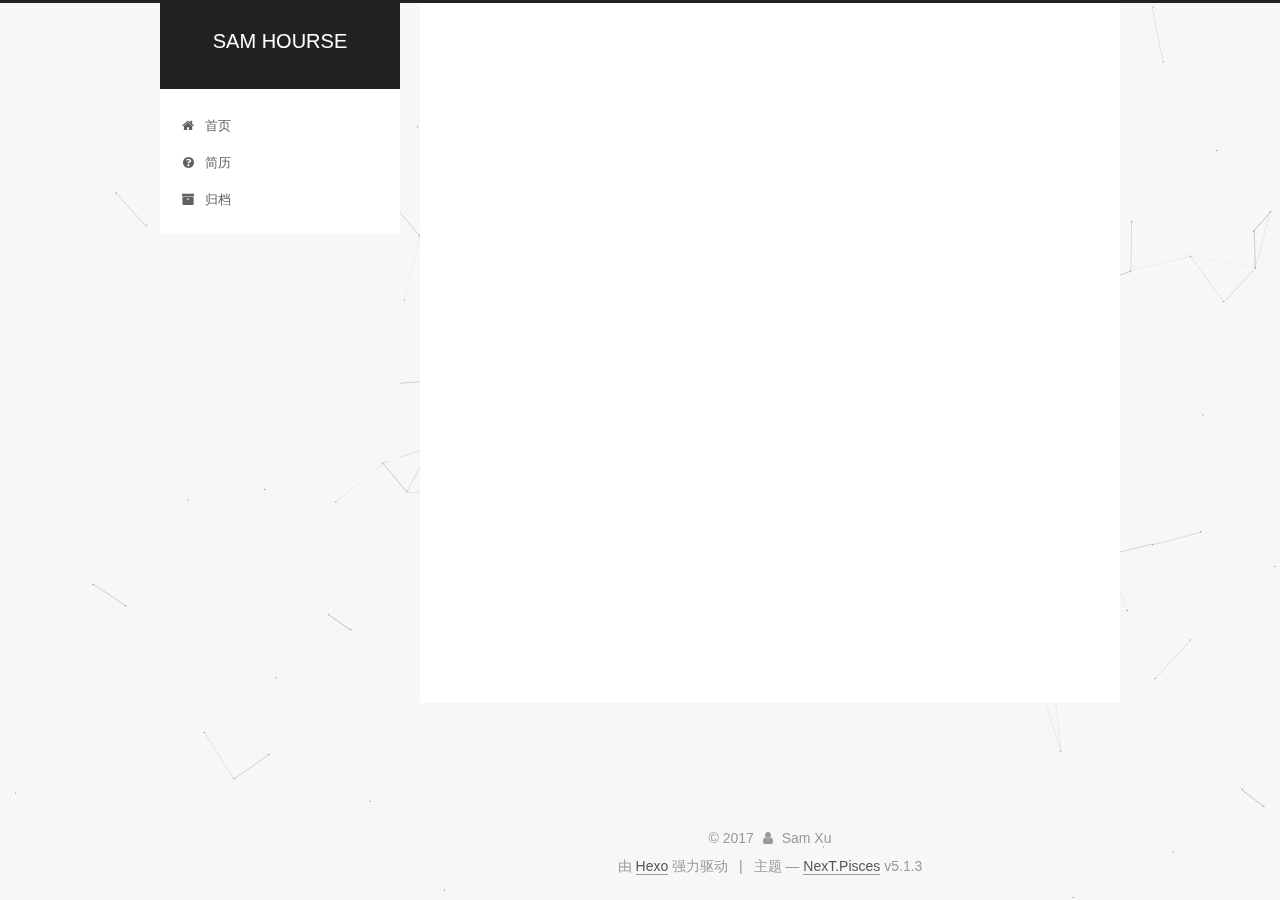
==== archives/2017/12/index.html @ 3ddb7c73 "blog" ====
<!DOCTYPE html>



  


<html class="theme-next pisces use-motion" lang="zh-Hans">
<head>
  <meta charset="UTF-8"/>
<meta http-equiv="X-UA-Compatible" content="IE=edge" />
<meta name="viewport" content="width=device-width, initial-scale=1, maximum-scale=1"/>
<meta name="theme-color" content="#222">









<meta http-equiv="Cache-Control" content="no-transform" />
<meta http-equiv="Cache-Control" content="no-siteapp" />
















  
  
  <link href="/lib/fancybox/source/jquery.fancybox.css?v=2.1.5" rel="stylesheet" type="text/css" />







<link href="/lib/font-awesome/css/font-awesome.min.css?v=4.6.2" rel="stylesheet" type="text/css" />

<link href="/css/main.css?v=5.1.3" rel="stylesheet" type="text/css" />


  <link rel="apple-touch-icon" sizes="180x180" href="/images/apple-touch-icon-next.png?v=5.1.3">


  <link rel="icon" type="image/png" sizes="32x32" href="/images/favicon-32x32-next.png?v=5.1.3">


  <link rel="icon" type="image/png" sizes="16x16" href="/images/favicon-16x16-next.png?v=5.1.3">


  <link rel="mask-icon" href="/images/logo.svg?v=5.1.3" color="#222">





  <meta name="keywords" content="Hexo, NexT" />










<meta property="og:type" content="website">
<meta property="og:title" content="SAM HOURSE">
<meta property="og:url" content="http://yoursite.com/archives/2017/12/index.html">
<meta property="og:site_name" content="SAM HOURSE">
<meta property="og:locale" content="zh-Hans">
<meta name="twitter:card" content="summary">
<meta name="twitter:title" content="SAM HOURSE">



<script type="text/javascript" id="hexo.configurations">
  var NexT = window.NexT || {};
  var CONFIG = {
    root: '/',
    scheme: 'Pisces',
    version: '5.1.3',
    sidebar: {"position":"left","display":"post","offset":12,"b2t":false,"scrollpercent":false,"onmobile":false},
    fancybox: true,
    tabs: true,
    motion: {"enable":true,"async":false,"transition":{"post_block":"fadeIn","post_header":"slideDownIn","post_body":"slideDownIn","coll_header":"slideLeftIn","sidebar":"slideUpIn"}},
    duoshuo: {
      userId: '0',
      author: '博主'
    },
    algolia: {
      applicationID: '',
      apiKey: '',
      indexName: '',
      hits: {"per_page":10},
      labels: {"input_placeholder":"Search for Posts","hits_empty":"We didn't find any results for the search: ${query}","hits_stats":"${hits} results found in ${time} ms"}
    }
  };
</script>



  <link rel="canonical" href="http://yoursite.com/archives/2017/12/"/>





  <title>归档 | SAM HOURSE</title>
  








</head>

<body itemscope itemtype="http://schema.org/WebPage" lang="zh-Hans">

  
  
    
  

  <div class="container sidebar-position-left page-archive">
    <div class="headband"></div>

    <header id="header" class="header" itemscope itemtype="http://schema.org/WPHeader">
      <div class="header-inner"><div class="site-brand-wrapper">
  <div class="site-meta ">
    

    <div class="custom-logo-site-title">
      <a href="/"  class="brand" rel="start">
        <span class="logo-line-before"><i></i></span>
        <span class="site-title">SAM HOURSE</span>
        <span class="logo-line-after"><i></i></span>
      </a>
    </div>
      
        <p class="site-subtitle"></p>
      
  </div>

  <div class="site-nav-toggle">
    <button>
      <span class="btn-bar"></span>
      <span class="btn-bar"></span>
      <span class="btn-bar"></span>
    </button>
  </div>
</div>

<nav class="site-nav">
  

  
    <ul id="menu" class="menu">
      
        
        <li class="menu-item menu-item-home">
          <a href="/" rel="section">
            
              <i class="menu-item-icon fa fa-fw fa-home"></i> <br />
            
            首页
          </a>
        </li>
      
        
        <li class="menu-item menu-item-简历">
          <a href="https://xutaogit.github.io/resume/" rel="section">
            
              <i class="menu-item-icon fa fa-fw fa-question-circle"></i> <br />
            
            简历
          </a>
        </li>
      
        
        <li class="menu-item menu-item-archives">
          <a href="/archives/" rel="section">
            
              <i class="menu-item-icon fa fa-fw fa-archive"></i> <br />
            
            归档
          </a>
        </li>
      

      
    </ul>
  

  
</nav>



 </div>
    </header>

    <main id="main" class="main">
      <div class="main-inner">
        <div class="content-wrap">
          <div id="content" class="content">
            

  
  
  
  <div class="post-block archive">
    <div id="posts" class="posts-collapse">
      <span class="archive-move-on"></span>

      <span class="archive-page-counter">
        
        
        
          
        
        嗯..! 目前共计 2 篇日志。 继续努力。
      </span>

      

        
        
        

        
          
          <div class="collection-title">
            <h1 class="archive-year" id="archive-year-2017">2017</h1>
          </div>
        
        

        

  <article class="post post-type-normal" itemscope itemtype="http://schema.org/Article">
    <header class="post-header">

      <h2 class="post-title">
        
            <a class="post-title-link" href="/2017/12/03/FirstNight/" itemprop="url">
              
                <span itemprop="name">未命名</span>
              
            </a>
        
      </h2>

      <div class="post-meta">
        <time class="post-time" itemprop="dateCreated"
              datetime="2017-12-03T13:59:06+08:00"
              content="2017-12-03" >
          12-03
        </time>
      </div>

    </header>
  </article>



      

        
        
        

        
        

        

  <article class="post post-type-normal" itemscope itemtype="http://schema.org/Article">
    <header class="post-header">

      <h2 class="post-title">
        
            <a class="post-title-link" href="/2017/12/03/hello-world/" itemprop="url">
              
                <span itemprop="name">Hello World</span>
              
            </a>
        
      </h2>

      <div class="post-meta">
        <time class="post-time" itemprop="dateCreated"
              datetime="2017-12-03T13:05:20+08:00"
              content="2017-12-03" >
          12-03
        </time>
      </div>

    </header>
  </article>



      

    </div>
  </div>
  
  
  

  



          </div>
          


          

        </div>
        
          
  
  <div class="sidebar-toggle">
    <div class="sidebar-toggle-line-wrap">
      <span class="sidebar-toggle-line sidebar-toggle-line-first"></span>
      <span class="sidebar-toggle-line sidebar-toggle-line-middle"></span>
      <span class="sidebar-toggle-line sidebar-toggle-line-last"></span>
    </div>
  </div>

  <aside id="sidebar" class="sidebar">
    
    <div class="sidebar-inner">

      

      

      <section class="site-overview-wrap sidebar-panel sidebar-panel-active">
        <div class="site-overview">
          <div class="site-author motion-element" itemprop="author" itemscope itemtype="http://schema.org/Person">
            
              <img class="site-author-image" itemprop="image"
                src="https://avatars2.githubusercontent.com/u/6788979?s=460&v=4"
                alt="Sam Xu" />
            
              <p class="site-author-name" itemprop="name">Sam Xu</p>
              <p class="site-description motion-element" itemprop="description"></p>
          </div>

          <nav class="site-state motion-element">

            
              <div class="site-state-item site-state-posts">
              
                <a href="/archives/">
              
                  <span class="site-state-item-count">2</span>
                  <span class="site-state-item-name">日志</span>
                </a>
              </div>
            

            

            

          </nav>

          

          <div class="links-of-author motion-element">
            
              
                <span class="links-of-author-item">
                  <a href="https://www.zhihu.com/people/samxt/activities" target="_blank" title="zhihu">
                    
                      <i class="fa fa-fw fa-globe"></i>zhihu</a>
                </span>
              
                <span class="links-of-author-item">
                  <a href="https://github.com/xutaogit" target="_blank" title="GitHub">
                    
                      <i class="fa fa-fw fa-github"></i>GitHub</a>
                </span>
              
            
          </div>

          
          

          
          

          

        </div>
      </section>

      

      

    </div>
  </aside>


        
      </div>
    </main>

    <footer id="footer" class="footer">
      <div class="footer-inner">
        <div class="copyright">&copy; <span itemprop="copyrightYear">2017</span>
  <span class="with-love">
    <i class="fa fa-user"></i>
  </span>
  <span class="author" itemprop="copyrightHolder">Sam Xu</span>

  
</div>


  <div class="powered-by">由 <a class="theme-link" target="_blank" href="https://hexo.io">Hexo</a> 强力驱动</div>



  <span class="post-meta-divider">|</span>



  <div class="theme-info">主题 &mdash; <a class="theme-link" target="_blank" href="https://github.com/iissnan/hexo-theme-next">NexT.Pisces</a> v5.1.3</div>




        







        
      </div>
    </footer>

    
      <div class="back-to-top">
        <i class="fa fa-arrow-up"></i>
        
      </div>
    

    

  </div>

  

<script type="text/javascript">
  if (Object.prototype.toString.call(window.Promise) !== '[object Function]') {
    window.Promise = null;
  }
</script>









  


  











  
  
    <script type="text/javascript" src="/lib/jquery/index.js?v=2.1.3"></script>
  

  
  
    <script type="text/javascript" src="/lib/fastclick/lib/fastclick.min.js?v=1.0.6"></script>
  

  
  
    <script type="text/javascript" src="/lib/jquery_lazyload/jquery.lazyload.js?v=1.9.7"></script>
  

  
  
    <script type="text/javascript" src="/lib/velocity/velocity.min.js?v=1.2.1"></script>
  

  
  
    <script type="text/javascript" src="/lib/velocity/velocity.ui.min.js?v=1.2.1"></script>
  

  
  
    <script type="text/javascript" src="/lib/fancybox/source/jquery.fancybox.pack.js?v=2.1.5"></script>
  

  
  
    <script type="text/javascript" src="/lib/canvas-nest/canvas-nest.min.js"></script>
  


  


  <script type="text/javascript" src="/js/src/utils.js?v=5.1.3"></script>

  <script type="text/javascript" src="/js/src/motion.js?v=5.1.3"></script>



  
  


  <script type="text/javascript" src="/js/src/affix.js?v=5.1.3"></script>

  <script type="text/javascript" src="/js/src/schemes/pisces.js?v=5.1.3"></script>



  

  


  <script type="text/javascript" src="/js/src/bootstrap.js?v=5.1.3"></script>



  


  




	





  





  












  





  

  

  

  
  

  

  

  

</body>
</html>
---- css/main.css ----
/* normalize.css v3.0.2 | MIT License | git.io/normalize */
html {
  font-family: sans-serif; /* 1 */
  -ms-text-size-adjust: 100%; /* 2 */
  -webkit-text-size-adjust: 100%; /* 2 */
}
body {
  margin: 0;
}
article,
aside,
details,
figcaption,
figure,
footer,
header,
hgroup,
main,
menu,
nav,
section,
summary {
  display: block;
}
audio,
canvas,
progress,
video {
  display: inline-block; /* 1 */
  vertical-align: baseline; /* 2 */
}
audio:not([controls]) {
  display: none;
  height: 0;
}
[hidden],
template {
  display: none;
}
a {
  background-color: transparent;
}
a:active,
a:hover {
  outline: 0;
}
abbr[title] {
  border-bottom: 1px dotted;
}
b,
strong {
  font-weight: bold;
}
dfn {
  font-style: italic;
}
h1 {
  font-size: 2em;
  margin: 0.67em 0;
}
mark {
  background: #ff0;
  color: #000;
}
small {
  font-size: 80%;
}
sub,
sup {
  font-size: 75%;
  line-height: 0;
  position: relative;
  vertical-align: baseline;
}
sup {
  top: -0.5em;
}
sub {
  bottom: -0.25em;
}
img {
  border: 0;
}
svg:not(:root) {
  overflow: hidden;
}
figure {
  margin: 1em 40px;
}
hr {
  -moz-box-sizing: content-box;
  box-sizing: content-box;
  height: 0;
}
pre {
  overflow: auto;
}
code,
kbd,
pre,
samp {
  font-family: monospace, monospace;
  font-size: 1em;
}
button,
input,
optgroup,
select,
textarea {
  color: inherit; /* 1 */
  font: inherit; /* 2 */
  margin: 0; /* 3 */
}
button {
  overflow: visible;
}
button,
select {
  text-transform: none;
}
button,
html input[type="button"],
input[type="reset"],
input[type="submit"] {
  -webkit-appearance: button; /* 2 */
  cursor: pointer; /* 3 */
}
button[disabled],
html input[disabled] {
  cursor: default;
}
button::-moz-focus-inner,
input::-moz-focus-inner {
  border: 0;
  padding: 0;
}
input {
  line-height: normal;
}
input[type="checkbox"],
input[type="radio"] {
  box-sizing: border-box; /* 1 */
  padding: 0; /* 2 */
}
input[type="number"]::-webkit-inner-spin-button,
input[type="number"]::-webkit-outer-spin-button {
  height: auto;
}
input[type="search"] {
  -webkit-appearance: textfield; /* 1 */
  -moz-box-sizing: content-box;
  -webkit-box-sizing: content-box; /* 2 */
  box-sizing: content-box;
}
input[type="search"]::-webkit-search-cancel-button,
input[type="search"]::-webkit-search-decoration {
  -webkit-appearance: none;
}
fieldset {
  border: 1px solid #c0c0c0;
  margin: 0 2px;
  padding: 0.35em 0.625em 0.75em;
}
legend {
  border: 0; /* 1 */
  padding: 0; /* 2 */
}
textarea {
  overflow: auto;
}
optgroup {
  font-weight: bold;
}
table {
  border-collapse: collapse;
  border-spacing: 0;
}
td,
th {
  padding: 0;
}
::selection {
  background: #262a30;
  color: #fff;
}
body {
  position: relative;
  font-family: 'Lato', "PingFang SC", "Microsoft YaHei", sans-serif;
  font-size: 14px;
  line-height: 2;
  color: #555;
  background: #f5f7f9;
}
@media (max-width: 767px) {
  body {
    padding-right: 0 !important;
  }
}
@media (min-width: 768px) and (max-width: 991px) {
  body {
    padding-right: 0 !important;
  }
}
@media (min-width: 1600px) {
  body {
    font-size: 16px;
  }
}
h1,
h2,
h3,
h4,
h5,
h6 {
  margin: 0;
  padding: 0;
  font-weight: bold;
  line-height: 1.5;
  font-family: 'Lato', "PingFang SC", "Microsoft YaHei", sans-serif;
}
h2,
h3,
h4,
h5,
h6 {
  margin: 20px 0 15px;
}
h1 {
  font-size: 22px;
}
@media (max-width: 767px) {
  h1 {
    font-size: 18px;
  }
}
h2 {
  font-size: 20px;
}
@media (max-width: 767px) {
  h2 {
    font-size: 16px;
  }
}
h3 {
  font-size: 18px;
}
@media (max-width: 767px) {
  h3 {
    font-size: 14px;
  }
}
h4 {
  font-size: 16px;
}
@media (max-width: 767px) {
  h4 {
    font-size: 12px;
  }
}
h5 {
  font-size: 14px;
}
@media (max-width: 767px) {
  h5 {
    font-size: 10px;
  }
}
h6 {
  font-size: 12px;
}
@media (max-width: 767px) {
  h6 {
    font-size: 8px;
  }
}
p {
  margin: 0 0 20px 0;
}
a {
  color: #555;
  text-decoration: none;
  outline: none;
  border-bottom: 1px solid #999;
  word-wrap: break-word;
}
a:hover {
  color: #222;
  border-bottom-color: #222;
}
blockquote {
  margin: 0;
  padding: 0;
}
img {
  display: block;
  margin: auto;
  max-width: 100%;
  height: auto;
}
hr {
  margin: 40px 0;
  height: 3px;
  border: none;
  background-color: #ddd;
  background-image: repeating-linear-gradient(-45deg, #fff, #fff 4px, transparent 4px, transparent 8px);
}
blockquote {
  padding: 0 15px;
  color: #666;
  border-left: 4px solid #ddd;
}
blockquote cite::before {
  content: "-";
  padding: 0 5px;
}
dt {
  font-weight: 700;
}
dd {
  margin: 0;
  padding: 0;
}
kbd {
  border: 1px solid #ccc;
  border-radius: 0.2em;
  box-shadow: 0.1em 0.1em 0.2em rgba(0,0,0,0.1);
  background-color: #f9f9f9;
  font-family: inherit;
  background-image: -webkit-linear-gradient(top, #eee, #fff, #eee);
  padding: 0.1em 0.3em;
  white-space: nowrap;
}
.text-left {
  text-align: left;
}
.text-center {
  text-align: center;
}
.text-right {
  text-align: right;
}
.text-justify {
  text-align: justify;
}
.text-nowrap {
  white-space: nowrap;
}
.text-lowercase {
  text-transform: lowercase;
}
.text-uppercase {
  text-transform: uppercase;
}
.text-capitalize {
  text-transform: capitalize;
}
.center-block {
  display: block;
  margin-left: auto;
  margin-right: auto;
}
.clearfix:before,
.clearfix:after {
  content: " ";
  display: table;
}
.clearfix:after {
  clear: both;
}
.pullquote {
  width: 45%;
}
.pullquote.left {
  float: left;
  margin-left: 5px;
  margin-right: 10px;
}
.pullquote.right {
  float: right;
  margin-left: 10px;
  margin-right: 5px;
}
.affix.affix.affix {
  position: fixed;
}
.translation {
  margin-top: -20px;
  font-size: 14px;
  color: #999;
}
.scrollbar-measure {
  width: 100px;
  height: 100px;
  overflow: scroll;
  position: absolute;
  top: -9999px;
}
.use-motion .motion-element {
  opacity: 0;
}
table {
  margin: 20px 0;
  width: 100%;
  border-collapse: collapse;
  border-spacing: 0;
  border: 1px solid #ddd;
  font-size: 14px;
  table-layout: fixed;
  word-wrap: break-all;
}
table>tbody>tr:nth-of-type(odd) {
  background-color: #f9f9f9;
}
table>tbody>tr:hover {
  background-color: #f5f5f5;
}
caption,
th,
td {
  padding: 8px;
  text-align: left;
  vertical-align: middle;
  font-weight: normal;
}
th,
td {
  border-bottom: 3px solid #ddd;
  border-right: 1px solid #eee;
}
th {
  padding-bottom: 10px;
  font-weight: 700;
}
td {
  border-bottom-width: 1px;
}
html,
body {
  height: 100%;
}
.container {
  position: relative;
  min-height: 100%;
}
.header-inner {
  margin: 0 auto;
  padding: 100px 0 70px;
  width: 700px;
}
@media (min-width: 1600px) {
  .container .header-inner {
    width: 900px;
  }
}
.main {
  padding-bottom: 150px;
}
.main-inner {
  margin: 0 auto;
  width: 700px;
}
@media (min-width: 1600px) {
  .container .main-inner {
    width: 900px;
  }
}
.footer {
  position: absolute;
  left: 0;
  bottom: 0;
  width: 100%;
  min-height: 50px;
}
.footer-inner {
  box-sizing: border-box;
  margin: 20px auto;
  width: 700px;
}
@media (min-width: 1600px) {
  .container .footer-inner {
    width: 900px;
  }
}
pre,
.highlight {
  overflow: auto;
  margin: 20px 0;
  padding: 0;
  font-size: 13px;
  color: #4d4d4c;
  background: #f7f7f7;
  line-height: 1.6;
}
pre,
code {
  font-family: consolas, Menlo, "PingFang SC", "Microsoft YaHei", monospace;
}
code {
  padding: 2px 4px;
  word-wrap: break-word;
  color: #555;
  background: #eee;
  border-radius: 3px;
  font-size: 13px;
}
pre {
  padding: 10px;
}
pre code {
  padding: 0;
  color: #4d4d4c;
  background: none;
  text-shadow: none;
}
.highlight {
  border-radius: 1px;
}
.highlight pre {
  border: none;
  margin: 0;
  padding: 10px 0;
}
.highlight table {
  margin: 0;
  width: auto;
  border: none;
}
.highlight td {
  border: none;
  padding: 0;
}
.highlight figcaption {
  font-size: 1em;
  color: #4d4d4c;
  line-height: 1em;
  margin-bottom: 1em;
}
.highlight figcaption:before,
.highlight figcaption:after {
  content: " ";
  display: table;
}
.highlight figcaption:after {
  clear: both;
}
.highlight figcaption a {
  float: right;
  color: #4d4d4c;
}
.highlight figcaption a:hover {
  border-bottom-color: #4d4d4c;
}
.highlight .gutter pre {
  padding-left: 10px;
  padding-right: 10px;
  color: #869194;
  text-align: right;
  background-color: #eff2f3;
}
.highlight .code pre {
  width: 100%;
  padding-left: 10px;
  padding-right: 10px;
  background-color: #f7f7f7;
}
.highlight .line {
  height: 20px;
}
.gutter {
  -webkit-user-select: none;
  -moz-user-select: none;
  -ms-user-select: none;
  user-select: none;
}
.gist table {
  width: auto;
}
.gist table td {
  border: none;
}
pre .deletion {
  background: #fdd;
}
pre .addition {
  background: #dfd;
}
pre .meta {
  color: #8959a8;
}
pre .comment {
  color: #8e908c;
}
pre .variable,
pre .attribute,
pre .tag,
pre .regexp,
pre .ruby .constant,
pre .xml .tag .title,
pre .xml .pi,
pre .xml .doctype,
pre .html .doctype,
pre .css .id,
pre .css .class,
pre .css .pseudo {
  color: #c82829;
}
pre .number,
pre .preprocessor,
pre .built_in,
pre .literal,
pre .params,
pre .constant,
pre .command {
  color: #f5871f;
}
pre .ruby .class .title,
pre .css .rules .attribute,
pre .string,
pre .value,
pre .inheritance,
pre .header,
pre .ruby .symbol,
pre .xml .cdata,
pre .special,
pre .number,
pre .formula {
  color: #718c00;
}
pre .title,
pre .css .hexcolor {
  color: #3e999f;
}
pre .function,
pre .python .decorator,
pre .python .title,
pre .ruby .function .title,
pre .ruby .title .keyword,
pre .perl .sub,
pre .javascript .title,
pre .coffeescript .title {
  color: #4271ae;
}
pre .keyword,
pre .javascript .function {
  color: #8959a8;
}
.full-image.full-image.full-image {
  border: none;
  max-width: 100%;
  width: auto;
  margin: 20px auto;
}
@media (min-width: 992px) {
  .full-image.full-image.full-image {
    max-width: none;
    width: 118%;
    margin: 0 -9%;
  }
}
.blockquote-center,
.page-home .post-type-quote blockquote,
.page-post-detail .post-type-quote blockquote {
  position: relative;
  margin: 40px 0;
  padding: 0;
  border-left: none;
  text-align: center;
}
.blockquote-center::before,
.page-home .post-type-quote blockquote::before,
.page-post-detail .post-type-quote blockquote::before,
.blockquote-center::after,
.page-home .post-type-quote blockquote::after,
.page-post-detail .post-type-quote blockquote::after {
  position: absolute;
  content: ' ';
  display: block;
  width: 100%;
  height: 24px;
  opacity: 0.2;
  background-repeat: no-repeat;
  background-position: 0 -6px;
  background-size: 22px 22px;
}
.blockquote-center::before,
.page-home .post-type-quote blockquote::before,
.page-post-detail .post-type-quote blockquote::before {
  top: -20px;
  background-image: url("../images/quote-l.svg");
  border-top: 1px solid #ccc;
}
.blockquote-center::after,
.page-home .post-type-quote blockquote::after,
.page-post-detail .post-type-quote blockquote::after {
  bottom: -20px;
  background-image: url("../images/quote-r.svg");
  border-bottom: 1px solid #ccc;
  background-position: 100% 8px;
}
.blockquote-center p,
.page-home .post-type-quote blockquote p,
.page-post-detail .post-type-quote blockquote p,
.blockquote-center div,
.page-home .post-type-quote blockquote div,
.page-post-detail .post-type-quote blockquote div {
  text-align: center;
}
.post .post-body .group-picture img {
  box-sizing: border-box;
  padding: 0 3px;
  border: none;
}
.post .group-picture-row {
  overflow: hidden;
  margin-top: 6px;
}
.post .group-picture-row:first-child {
  margin-top: 0;
}
.post .group-picture-column {
  float: left;
}
.page-post-detail .post-body .group-picture-column {
  float: none;
  margin-top: 10px;
  width: auto !important;
}
.page-post-detail .post-body .group-picture-column img {
  margin: 0 auto;
}
.page-archive .group-picture-container {
  overflow: hidden;
}
.page-archive .group-picture-row {
  float: left;
}
.page-archive .group-picture-row:first-child {
  margin-top: 6px;
}
.page-archive .group-picture-column {
  max-width: 150px;
  max-height: 150px;
}
.post-body .note {
  position: relative;
  padding: 15px;
  margin-bottom: 20px;
  border: 1px solid #eee;
  border-left-width: 5px;
  border-radius: 3px;
}
.post-body .note h2,
.post-body .note h3,
.post-body .note h4,
.post-body .note h5,
.post-body .note h6 {
  margin-top: 0;
  margin-bottom: 0;
  border-bottom: initial;
  padding-top: 0 !important;
}
.post-body .note p:first-child,
.post-body .note ul:first-child,
.post-body .note ol:first-child,
.post-body .note table:first-child,
.post-body .note pre:first-child,
.post-body .note blockquote:first-child {
  margin-top: 0;
}
.post-body .note p:last-child,
.post-body .note ul:last-child,
.post-body .note ol:last-child,
.post-body .note table:last-child,
.post-body .note pre:last-child,
.post-body .note blockquote:last-child {
  margin-bottom: 0;
}
.post-body .note.default {
  border-left-color: #777;
}
.post-body .note.default h2,
.post-body .note.default h3,
.post-body .note.default h4,
.post-body .note.default h5,
.post-body .note.default h6 {
  color: #777;
}
.post-body .note.primary {
  border-left-color: #6f42c1;
}
.post-body .note.primary h2,
.post-body .note.primary h3,
.post-body .note.primary h4,
.post-body .note.primary h5,
.post-body .note.primary h6 {
  color: #6f42c1;
}
.post-body .note.info {
  border-left-color: #428bca;
}
.post-body .note.info h2,
.post-body .note.info h3,
.post-body .note.info h4,
.post-body .note.info h5,
.post-body .note.info h6 {
  color: #428bca;
}
.post-body .note.success {
  border-left-color: #5cb85c;
}
.post-body .note.success h2,
.post-body .note.success h3,
.post-body .note.success h4,
.post-body .note.success h5,
.post-body .note.success h6 {
  color: #5cb85c;
}
.post-body .note.warning {
  border-left-color: #f0ad4e;
}
.post-body .note.warning h2,
.post-body .note.warning h3,
.post-body .note.warning h4,
.post-body .note.warning h5,
.post-body .note.warning h6 {
  color: #f0ad4e;
}
.post-body .note.danger {
  border-left-color: #d9534f;
}
.post-body .note.danger h2,
.post-body .note.danger h3,
.post-body .note.danger h4,
.post-body .note.danger h5,
.post-body .note.danger h6 {
  color: #d9534f;
}
.post-body .label {
  display: inline;
  padding: 0 2px;
  white-space: nowrap;
}
.post-body .label.default {
  background-color: #f0f0f0;
}
.post-body .label.primary {
  background-color: #efe6f7;
}
.post-body .label.info {
  background-color: #e5f2f8;
}
.post-body .label.success {
  background-color: #e7f4e9;
}
.post-body .label.warning {
  background-color: #fcf6e1;
}
.post-body .label.danger {
  background-color: #fae8eb;
}
.post-body .tabs {
  position: relative;
  display: block;
  margin-bottom: 20px;
  padding-top: 10px;
}
.post-body .tabs ul.nav-tabs {
  margin: 0;
  padding: 0;
  display: flex;
  margin-bottom: -1px;
}
@media (max-width: 413px) {
  .post-body .tabs ul.nav-tabs {
    display: block;
    margin-bottom: 5px;
  }
}
.post-body .tabs ul.nav-tabs li.tab {
  list-style-type: none !important;
  margin: 0 0.25em 0 0;
  border-top: 3px solid transparent;
  border-left: 1px solid transparent;
  border-right: 1px solid transparent;
}
@media (max-width: 413px) {
  .post-body .tabs ul.nav-tabs li.tab {
    margin: initial;
    border-top: 1px solid transparent;
    border-left: 3px solid transparent;
    border-right: 1px solid transparent;
    border-bottom: 1px solid transparent;
  }
}
.post-body .tabs ul.nav-tabs li.tab a {
  outline: 0;
  border-bottom: initial;
  display: block;
  line-height: 1.8em;
  padding: 0.25em 0.75em;
  transition-duration: 0.2s;
  transition-timing-function: ease-out;
  transition-delay: 0s;
}
.post-body .tabs ul.nav-tabs li.tab a i {
  width: 1.285714285714286em;
}
.post-body .tabs ul.nav-tabs li.tab.active {
  border-top: 3px solid #fc6423;
  border-left: 1px solid #ddd;
  border-right: 1px solid #ddd;
  background-color: #fff;
}
@media (max-width: 413px) {
  .post-body .tabs ul.nav-tabs li.tab.active {
    border-top: 1px solid #ddd;
    border-left: 3px solid #fc6423;
    border-right: 1px solid #ddd;
    border-bottom: 1px solid #ddd;
  }
}
.post-body .tabs ul.nav-tabs li.tab.active a {
  cursor: default;
  color: #555;
}
.post-body .tabs .tab-content {
  background-color: #fff;
}
.post-body .tabs .tab-content .tab-pane {
  border: 1px solid #ddd;
  padding: 20px 20px 0 20px;
}
.post-body .tabs .tab-content .tab-pane:not(.active) {
  display: none !important;
}
.post-body .tabs .tab-content .tab-pane.active {
  display: block !important;
}
.btn {
  display: inline-block;
  padding: 0 20px;
  font-size: 14px;
  color: #555;
  background: #fff;
  border: 2px solid #555;
  text-decoration: none;
  border-radius: 2px;
  transition-property: background-color;
  transition-duration: 0.2s;
  transition-timing-function: ease-in-out;
  transition-delay: 0s;
  line-height: 2;
}
.btn:hover {
  border-color: #222;
  color: #fff;
  background: #222;
}
.btn +.btn {
  margin: 0 0 8px 8px;
}
.btn .fa-fw {
  width: 1.285714285714286em;
  text-align: left;
}
.btn-bar {
  display: block;
  width: 22px;
  height: 2px;
  background: #555;
  border-radius: 1px;
}
.btn-bar+.btn-bar {
  margin-top: 4px;
}
.pagination {
  margin: 120px 0 40px;
  text-align: center;
  border-top: 1px solid #eee;
}
.page-number-basic,
.pagination .prev,
.pagination .next,
.pagination .page-number,
.pagination .space {
  display: inline-block;
  position: relative;
  top: -1px;
  margin: 0 10px;
  padding: 0 11px;
}
@media (max-width: 767px) {
  .page-number-basic,
  .pagination .prev,
  .pagination .next,
  .pagination .page-number,
  .pagination .space {
    margin: 0 5px;
  }
}
.pagination .prev,
.pagination .next,
.pagination .page-number {
  border-bottom: 0;
  border-top: 1px solid #eee;
  transition-property: border-color;
  transition-duration: 0.2s;
  transition-timing-function: ease-in-out;
  transition-delay: 0s;
}
.pagination .prev:hover,
.pagination .next:hover,
.pagination .page-number:hover {
  border-top-color: #222;
}
.pagination .space {
  padding: 0;
  margin: 0;
}
.pagination .prev {
  margin-left: 0;
}
.pagination .next {
  margin-right: 0;
}
.pagination .page-number.current {
  color: #fff;
  background: #ccc;
  border-top-color: #ccc;
}
@media (max-width: 767px) {
  .pagination {
    border-top: none;
  }
  .pagination .prev,
  .pagination .next,
  .pagination .page-number {
    margin-bottom: 10px;
    border-top: 0;
    border-bottom: 1px solid #eee;
    padding: 0 10px;
  }
  .pagination .prev:hover,
  .pagination .next:hover,
  .pagination .page-number:hover {
    border-bottom-color: #222;
  }
}
.comments {
  margin: 60px 20px 0;
}
.tag-cloud {
  text-align: center;
}
.tag-cloud a {
  display: inline-block;
  margin: 10px;
}
.back-to-top {
  box-sizing: border-box;
  position: fixed;
  bottom: -100px;
  right: 30px;
  z-index: 1050;
  padding: 0 6px;
  width: 24px;
  background: #222;
  font-size: 12px;
  opacity: 0.6;
  color: #fff;
  cursor: pointer;
  text-align: center;
  -webkit-transform: translateZ(0);
  transition-property: bottom;
  transition-duration: 0.2s;
  transition-timing-function: ease-in-out;
  transition-delay: 0s;
}
@media (min-width: 768px) and (max-width: 991px) {
  .back-to-top {
    display: none !important;
  }
}
@media (max-width: 767px) {
  .back-to-top {
    display: none !important;
  }
}
.back-to-top.back-to-top-on {
  bottom: 30px;
}
.header {
  background: transparent;
}
.header-inner {
  position: relative;
}
.headband {
  height: 3px;
  background: #222;
}
.site-meta {
  margin: 0;
  text-align: center;
}
@media (max-width: 767px) {
  .site-meta {
    text-align: center;
  }
}
.brand {
  position: relative;
  display: inline-block;
  padding: 0 40px;
  color: #fff;
  background: #222;
  border-bottom: none;
}
.brand:hover {
  color: #fff;
}
.logo {
  display: inline-block;
  margin-right: 5px;
  line-height: 36px;
  vertical-align: top;
}
.site-title {
  display: inline-block;
  vertical-align: top;
  line-height: 36px;
  font-size: 20px;
  font-weight: normal;
  font-family: 'Lato', "PingFang SC", "Microsoft YaHei", sans-serif;
}
.site-subtitle {
  margin-top: 10px;
  font-size: 13px;
  color: #ddd;
}
.use-motion .brand {
  opacity: 0;
}
.use-motion .logo,
.use-motion .site-title,
.use-motion .site-subtitle {
  opacity: 0;
  position: relative;
  top: -10px;
}
.site-nav-toggle {
  display: none;
  position: absolute;
  top: 10px;
  left: 10px;
}
@media (max-width: 767px) {
  .site-nav-toggle {
    display: block;
  }
}
.site-nav-toggle button {
  margin-top: 2px;
  padding: 9px 10px;
  background: transparent;
  border: none;
}
@media (max-width: 767px) {
  .site-nav {
    display: none;
    margin: 0 -10px;
    padding: 0 10px;
    clear: both;
    border-top: 1px solid #ddd;
  }
}
@media (min-width: 768px) and (max-width: 991px) {
  .site-nav {
    display: block !important;
  }
}
@media (min-width: 992px) {
  .site-nav {
    display: block !important;
  }
}
.menu {
  margin-top: 20px;
  padding-left: 0;
  text-align: center;
}
.menu .menu-item {
  display: inline-block;
  margin: 0 10px;
  list-style: none;
}
@media screen and (max-width: 767px) {
  .menu .menu-item {
    margin-top: 10px;
  }
}
.menu .menu-item a {
  display: block;
  font-size: 13px;
  line-height: inherit;
  border-bottom: 1px solid transparent;
  transition-property: border-color;
  transition-duration: 0.2s;
  transition-timing-function: ease-in-out;
  transition-delay: 0s;
}
.menu .menu-item a:hover,
.menu-item-active a {
  border-bottom-color: #222;
}
.menu .menu-item .fa {
  margin-right: 5px;
}
.use-motion .menu-item {
  opacity: 0;
}
.post-body {
  font-family: 'Lato', "PingFang SC", "Microsoft YaHei", sans-serif;
}
@media (max-width: 767px) {
  .post-body {
    word-break: break-word;
  }
}
.post-body .fancybox img {
  display: block !important;
  margin: 0 auto;
  cursor: pointer;
  cursor: zoom-in;
  cursor: -webkit-zoom-in;
}
.post-body .image-caption,
.post-body .figure .caption {
  margin: -20px auto 15px;
  text-align: center;
  font-size: 14px;
  color: #999;
  font-weight: bold;
  line-height: 1;
}
.post-sticky-flag {
  display: inline-block;
  font-size: 16px;
  -ms-transform: rotate(30deg);
  -webkit-transform: rotate(30deg);
  -moz-transform: rotate(30deg);
  -ms-transform: rotate(30deg);
  -o-transform: rotate(30deg);
  transform: rotate(30deg);
}
.use-motion .post-block,
.use-motion .pagination,
.use-motion .comments {
  opacity: 0;
}
.use-motion .post-header {
  opacity: 0;
}
.use-motion .post-body {
  opacity: 0;
}
.use-motion .collection-title {
  opacity: 0;
}
.posts-expand {
  padding-top: 40px;
}
@media (max-width: 767px) {
  .posts-expand {
    margin: 0 20px;
  }
  .post-body pre .gutter pre {
    padding-right: 10px;
  }
  .post-body .highlight {
    margin-left: 0px;
    margin-right: 0px;
    padding: 0;
  }
  .post-body .highlight .gutter pre {
    padding-right: 10px;
  }
}
@media (min-width: 992px) {
  .posts-expand .post-body {
    text-align: justify;
  }
}
.posts-expand .post-body h2,
.posts-expand .post-body h3,
.posts-expand .post-body h4,
.posts-expand .post-body h5,
.posts-expand .post-body h6 {
  padding-top: 10px;
}
.posts-expand .post-body h2 .header-anchor,
.posts-expand .post-body h3 .header-anchor,
.posts-expand .post-body h4 .header-anchor,
.posts-expand .post-body h5 .header-anchor,
.posts-expand .post-body h6 .header-anchor {
  float: right;
  margin-left: 10px;
  color: #ccc;
  border-bottom-style: none;
  visibility: hidden;
}
.posts-expand .post-body h2 .header-anchor:hover,
.posts-expand .post-body h3 .header-anchor:hover,
.posts-expand .post-body h4 .header-anchor:hover,
.posts-expand .post-body h5 .header-anchor:hover,
.posts-expand .post-body h6 .header-anchor:hover {
  color: inherit;
}
.posts-expand .post-body h2:hover .header-anchor,
.posts-expand .post-body h3:hover .header-anchor,
.posts-expand .post-body h4:hover .header-anchor,
.posts-expand .post-body h5:hover .header-anchor,
.posts-expand .post-body h6:hover .header-anchor {
  visibility: visible;
}
.posts-expand .post-body ul li {
  list-style: circle;
}
.posts-expand .post-body img {
  box-sizing: border-box;
  margin: auto;
  padding: 3px;
  border: 1px solid #ddd;
}
.posts-expand .post-body .fancybox img {
  margin: 0 auto 25px;
}
@media (max-width: 767px) {
  .posts-collapse {
    margin: 0 20px;
  }
  .posts-collapse .post-title,
  .posts-collapse .post-meta {
    display: block;
    width: auto;
    text-align: left;
  }
}
.posts-collapse {
  position: relative;
  z-index: 1010;
  margin-left: 55px;
}
.posts-collapse::after {
  content: " ";
  position: absolute;
  top: 20px;
  left: 0;
  margin-left: -2px;
  width: 4px;
  height: 100%;
  background: #f5f5f5;
  z-index: -1;
}
@media (max-width: 767px) {
  .posts-collapse {
    margin: 0 20px;
  }
}
.posts-collapse .collection-title {
  position: relative;
  margin: 60px 0;
}
.posts-collapse .collection-title h1,
.posts-collapse .collection-title h2 {
  margin-left: 20px;
}
.posts-collapse .collection-title small {
  color: #bbb;
  margin-left: 5px;
}
.posts-collapse .collection-title::before {
  content: " ";
  position: absolute;
  left: 0;
  top: 50%;
  margin-left: -4px;
  margin-top: -4px;
  width: 8px;
  height: 8px;
  background: #bbb;
  border-radius: 50%;
}
.posts-collapse .post {
  margin: 30px 0;
}
.posts-collapse .post-header {
  position: relative;
  transition-duration: 0.2s;
  transition-timing-function: ease-in-out;
  transition-delay: 0s;
  transition-property: border;
  border-bottom: 1px dashed #ccc;
}
.posts-collapse .post-header::before {
  content: " ";
  position: absolute;
  left: 0;
  top: 12px;
  width: 6px;
  height: 6px;
  margin-left: -4px;
  background: #bbb;
  border-radius: 50%;
  border: 1px solid #fff;
  transition-duration: 0.2s;
  transition-timing-function: ease-in-out;
  transition-delay: 0s;
  transition-property: background;
}
.posts-collapse .post-header:hover {
  border-bottom-color: #666;
}
.posts-collapse .post-header:hover::before {
  background: #222;
}
.posts-collapse .post-meta {
  position: absolute;
  font-size: 12px;
  left: 20px;
  top: 5px;
}
.posts-collapse .post-comments-count {
  display: none;
}
.posts-collapse .post-title {
  margin-left: 60px;
  font-size: 16px;
  font-weight: normal;
  line-height: inherit;
}
.posts-collapse .post-title::after {
  margin-left: 3px;
  opacity: 0.6;
}
.posts-collapse .post-title a {
  color: #666;
  border-bottom: none;
}
.page-home .post-type-quote .post-header,
.page-post-detail .post-type-quote .post-header,
.page-home .post-type-quote .post-tags,
.page-post-detail .post-type-quote .post-tags {
  display: none;
}
.posts-expand .post-title {
  text-align: center;
  word-break: break-word;
  font-weight: 400;
}
.posts-expand .post-title-link {
  display: inline-block;
  position: relative;
  color: #555;
  border-bottom: none;
  line-height: 1.2;
  vertical-align: top;
}
.posts-expand .post-title-link::before {
  content: "";
  position: absolute;
  width: 100%;
  height: 2px;
  bottom: 0;
  left: 0;
  background-color: #000;
  visibility: hidden;
  -webkit-transform: scaleX(0);
  -moz-transform: scaleX(0);
  -ms-transform: scaleX(0);
  -o-transform: scaleX(0);
  transform: scaleX(0);
  transition-duration: 0.2s;
  transition-timing-function: ease-in-out;
  transition-delay: 0s;
}
.posts-expand .post-title-link:hover::before {
  visibility: visible;
  -webkit-transform: scaleX(1);
  -moz-transform: scaleX(1);
  -ms-transform: scaleX(1);
  -o-transform: scaleX(1);
  transform: scaleX(1);
}
.posts-expand .post-title-link .fa {
  font-size: 16px;
}
.posts-expand .post-meta {
  margin: 3px 0 60px 0;
  color: #999;
  font-family: 'Lato', "PingFang SC", "Microsoft YaHei", sans-serif;
  font-size: 12px;
  text-align: center;
}
.posts-expand .post-meta .post-category-list {
  display: inline-block;
  margin: 0;
  padding: 3px;
}
.posts-expand .post-meta .post-category-list-link {
  color: #999;
}
.posts-expand .post-meta .post-description {
  font-size: 14px;
  margin-top: 2px;
}
.post-meta-divider {
  margin: 0 0.5em;
}
.post-meta-item-icon {
  margin-right: 3px;
}
@media (min-width: 768px) and (max-width: 991px) {
  .post-meta-item-icon {
    display: inline-block;
  }
}
@media (max-width: 767px) {
  .post-meta-item-icon {
    display: inline-block;
  }
}
@media (min-width: 768px) and (max-width: 991px) {
  .post-meta-item-text {
    display: none;
  }
}
@media (max-width: 767px) {
  .post-meta-item-text {
    display: none;
  }
}
@media (max-width: 767px) {
  .posts-expand .post-comments-count {
    display: none;
  }
}
.post-button {
  margin-top: 40px;
}
.posts-expand .post-tags {
  margin-top: 40px;
  text-align: center;
}
.posts-expand .post-tags a {
  display: inline-block;
  margin-right: 10px;
  font-size: 13px;
}
.post-nav {
  display: table;
  margin-top: 15px;
  width: 100%;
  border-top: 1px solid #eee;
}
.post-nav-divider {
  display: table-cell;
  width: 10%;
}
.post-nav-item {
  display: table-cell;
  padding: 10px 0 0 0;
  width: 45%;
  vertical-align: top;
}
.post-nav-item a {
  position: relative;
  display: block;
  line-height: 25px;
  font-size: 14px;
  color: #555;
  border-bottom: none;
}
.post-nav-item a:hover {
  color: #222;
  border-bottom: none;
}
.post-nav-item a:active {
  top: 2px;
}
.post-nav-item .fa {
  position: absolute;
  top: 8px;
  left: 0;
  font-size: 12px;
}
.post-nav-next a {
  padding-left: 15px;
}
.post-nav-prev {
  text-align: right;
}
.post-nav-prev a {
  padding-right: 15px;
}
.post-nav-prev .fa {
  right: 0;
  left: auto;
}
.posts-expand .post-eof {
  display: block;
  margin: 80px auto 60px;
  width: 8%;
  height: 1px;
  background: #ccc;
  text-align: center;
}
.post:last-child .post-eof.post-eof.post-eof {
  display: none;
}
.post-gallery {
  display: table;
  table-layout: fixed;
  width: 100%;
  border-collapse: separate;
}
.post-gallery-row {
  display: table-row;
}
.post-gallery .post-gallery-img {
  display: table-cell;
  text-align: center;
  vertical-align: middle;
  border: none;
}
.post-gallery .post-gallery-img img {
  max-width: 100%;
  max-height: 100%;
  border: none;
}
.fancybox-close,
.fancybox-close:hover {
  border: none;
}
.rtl.post-body p,
.rtl.post-body a,
.rtl.post-body h1,
.rtl.post-body h2,
.rtl.post-body h3,
.rtl.post-body h4,
.rtl.post-body h5,
.rtl.post-body h6,
.rtl.post-body li,
.rtl.post-body ul,
.rtl.post-body ol {
  direction: rtl;
  font-family: UKIJ Ekran;
}
.rtl.post-title {
  font-family: UKIJ Ekran;
}
.sidebar {
  position: fixed;
  right: 0;
  top: 0;
  bottom: 0;
  width: 0;
  z-index: 1040;
  box-shadow: inset 0 2px 6px #000;
  background: #222;
  -webkit-transform: translateZ(0);
}
.sidebar a {
  color: #999;
  border-bottom-color: #555;
}
.sidebar a:hover {
  color: #eee;
}
@media (min-width: 768px) and (max-width: 991px) {
  .sidebar {
    display: none !important;
  }
}
@media (max-width: 767px) {
  .sidebar {
    display: none !important;
  }
}
.sidebar-inner {
  position: relative;
  padding: 20px 10px;
  color: #999;
  text-align: center;
}
.site-overview-wrap {
  overflow: hidden;
}
.site-overview {
  overflow-y: auto;
  overflow-x: hidden;
}
.sidebar-toggle {
  position: fixed;
  right: 30px;
  bottom: 45px;
  width: 14px;
  height: 14px;
  padding: 5px;
  background: #222;
  line-height: 0;
  z-index: 1050;
  cursor: pointer;
  -webkit-transform: translateZ(0);
}
@media (min-width: 768px) and (max-width: 991px) {
  .sidebar-toggle {
    display: none !important;
  }
}
@media (max-width: 767px) {
  .sidebar-toggle {
    display: none !important;
  }
}
.sidebar-toggle-line {
  position: relative;
  display: inline-block;
  vertical-align: top;
  height: 2px;
  width: 100%;
  background: #fff;
  margin-top: 3px;
}
.sidebar-toggle-line:first-child {
  margin-top: 0;
}
.site-author-image {
  display: block;
  margin: 0 auto;
  padding: 2px;
  max-width: 120px;
  height: auto;
  border: 1px solid #eee;
}
.site-author-name {
  margin: 0;
  text-align: center;
  color: #222;
  font-weight: 600;
}
.site-description {
  margin-top: 0;
  text-align: center;
  font-size: 13px;
  color: #999;
}
.site-state {
  overflow: hidden;
  line-height: 1.4;
  white-space: nowrap;
  text-align: center;
}
.site-state-item {
  display: inline-block;
  padding: 0 15px;
  border-left: 1px solid #eee;
}
.site-state-item:first-child {
  border-left: none;
}
.site-state-item a {
  border-bottom: none;
}
.site-state-item-count {
  display: block;
  text-align: center;
  color: inherit;
  font-weight: 600;
  font-size: 16px;
}
.site-state-item-name {
  font-size: 13px;
  color: #999;
}
.feed-link {
  margin-top: 20px;
}
.feed-link a {
  display: inline-block;
  padding: 0 15px;
  color: #fc6423;
  border: 1px solid #fc6423;
  border-radius: 4px;
}
.feed-link a i {
  color: #fc6423;
  font-size: 14px;
}
.feed-link a:hover {
  color: #fff;
  background: #fc6423;
}
.feed-link a:hover i {
  color: #fff;
}
.links-of-author {
  margin-top: 20px;
}
.links-of-author a {
  display: inline-block;
  vertical-align: middle;
  margin-right: 10px;
  margin-bottom: 10px;
  border-bottom-color: #555;
  font-size: 13px;
}
.links-of-author a:before {
  display: inline-block;
  vertical-align: middle;
  margin-right: 3px;
  content: " ";
  width: 4px;
  height: 4px;
  border-radius: 50%;
  background: #e51bac;
}
.links-of-blogroll {
  font-size: 13px;
}
.links-of-blogroll-title {
  margin-top: 20px;
  font-size: 14px;
  font-weight: 600;
}
.links-of-blogroll-list {
  margin: 0;
  padding: 0;
  list-style: none;
}
.links-of-blogroll-item {
  padding: 2px 10px;
}
.links-of-blogroll-item a {
  max-width: 280px;
  box-sizing: border-box;
  display: inline-block;
  overflow: hidden;
  white-space: nowrap;
  text-overflow: ellipsis;
}
.sidebar-nav {
  margin: 0 0 20px;
  padding-left: 0;
}
.sidebar-nav li {
  display: inline-block;
  cursor: pointer;
  border-bottom: 1px solid transparent;
  font-size: 14px;
  color: #555;
}
.sidebar-nav li:hover {
  color: #fc6423;
}
.page-post-detail .sidebar-nav-toc {
  padding: 0 5px;
}
.page-post-detail .sidebar-nav-overview {
  margin-left: 10px;
}
.sidebar-nav .sidebar-nav-active {
  color: #fc6423;
  border-bottom-color: #fc6423;
}
.sidebar-nav .sidebar-nav-active:hover {
  color: #fc6423;
}
.sidebar-panel {
  display: none;
}
.sidebar-panel-active {
  display: block;
}
.post-toc-empty {
  font-size: 14px;
  color: #666;
}
.post-toc-wrap {
  overflow: hidden;
}
.post-toc {
  overflow: auto;
}
.post-toc ol {
  margin: 0;
  padding: 0 2px 5px 10px;
  text-align: left;
  list-style: none;
  font-size: 14px;
}
.post-toc ol > ol {
  padding-left: 0;
}
.post-toc ol a {
  transition-duration: 0.2s;
  transition-timing-function: ease-in-out;
  transition-delay: 0s;
  transition-property: all;
  color: #666;
  border-bottom-color: #ccc;
}
.post-toc ol a:hover {
  color: #000;
  border-bottom-color: #000;
}
.post-toc .nav-item {
  overflow: hidden;
  text-overflow: ellipsis;
  white-space: nowrap;
  line-height: 1.8;
}
.post-toc .nav .nav-child {
  display: none;
}
.post-toc .nav .active > .nav-child {
  display: block;
}
.post-toc .nav .active-current > .nav-child {
  display: block;
}
.post-toc .nav .active-current > .nav-child > .nav-item {
  display: block;
}
.post-toc .nav .active > a {
  color: #fc6423;
  border-bottom-color: #fc6423;
}
.post-toc .nav .active-current > a {
  color: #fc6423;
}
.post-toc .nav .active-current > a:hover {
  color: #fc6423;
}
.footer {
  font-size: 14px;
  color: #999;
}
.footer img {
  border: none;
}
.footer-inner {
  text-align: center;
}
.with-love {
  display: inline-block;
  margin: 0 5px;
}
.powered-by,
.theme-info {
  display: inline-block;
}
.cc-license {
  margin-top: 10px;
  text-align: center;
}
.cc-license .cc-opacity {
  opacity: 0.7;
  border-bottom: none;
}
.cc-license .cc-opacity:hover {
  opacity: 0.9;
}
.cc-license img {
  display: inline-block;
}
.theme-next #ds-thread #ds-reset {
  color: #555;
}
.theme-next #ds-thread #ds-reset .ds-replybox {
  margin-bottom: 30px;
}
.theme-next #ds-thread #ds-reset .ds-replybox .ds-avatar,
.theme-next #ds-reset .ds-avatar img {
  box-shadow: none;
}
.theme-next #ds-thread #ds-reset .ds-textarea-wrapper {
  border-color: #c7d4e1;
  background: none;
  border-top-right-radius: 3px;
  border-top-left-radius: 3px;
}
.theme-next #ds-thread #ds-reset .ds-textarea-wrapper textarea {
  height: 60px;
}
.theme-next #ds-reset .ds-rounded-top {
  border-radius: 0;
}
.theme-next #ds-thread #ds-reset .ds-post-toolbar {
  box-sizing: border-box;
  border: 1px solid #c7d4e1;
  background: #f6f8fa;
}
.theme-next #ds-thread #ds-reset .ds-post-options {
  height: 40px;
  border: none;
  background: none;
}
.theme-next #ds-thread #ds-reset .ds-toolbar-buttons {
  top: 11px;
}
.theme-next #ds-thread #ds-reset .ds-sync {
  top: 5px;
}
.theme-next #ds-thread #ds-reset .ds-post-button {
  top: 4px;
  right: 5px;
  width: 90px;
  height: 30px;
  border: 1px solid #c5ced7;
  border-radius: 3px;
  background-image: linear-gradient(#fbfbfc, #f5f7f9);
  color: #60676d;
}
.theme-next #ds-thread #ds-reset .ds-post-button:hover {
  background-position: 0 -30px;
  color: #60676d;
}
.theme-next #ds-thread #ds-reset .ds-comments-info {
  padding: 10px 0;
}
.theme-next #ds-thread #ds-reset .ds-sort {
  display: none;
}
.theme-next #ds-thread #ds-reset li.ds-tab a.ds-current {
  border: none;
  background: #f6f8fa;
  color: #60676d;
}
.theme-next #ds-thread #ds-reset li.ds-tab a.ds-current:hover {
  background-color: #e9f0f7;
  color: #60676d;
}
.theme-next #ds-thread #ds-reset li.ds-tab a {
  border-radius: 2px;
  padding: 5px;
}
.theme-next #ds-thread #ds-reset .ds-login-buttons p {
  color: #999;
  line-height: 36px;
}
.theme-next #ds-thread #ds-reset .ds-login-buttons .ds-service-list li {
  height: 28px;
}
.theme-next #ds-thread #ds-reset .ds-service-list a {
  background: none;
  padding: 5px;
  border: 1px solid;
  border-radius: 3px;
  text-align: center;
}
.theme-next #ds-thread #ds-reset .ds-service-list a:hover {
  color: #fff;
  background: #666;
}
.theme-next #ds-thread #ds-reset .ds-service-list .ds-weibo {
  color: #fc9b00;
  border-color: #fc9b00;
}
.theme-next #ds-thread #ds-reset .ds-service-list .ds-weibo:hover {
  background: #fc9b00;
}
.theme-next #ds-thread #ds-reset .ds-service-list .ds-qq {
  color: #60a3ec;
  border-color: #60a3ec;
}
.theme-next #ds-thread #ds-reset .ds-service-list .ds-qq:hover {
  background: #60a3ec;
}
.theme-next #ds-thread #ds-reset .ds-service-list .ds-renren {
  color: #2e7ac4;
  border-color: #2e7ac4;
}
.theme-next #ds-thread #ds-reset .ds-service-list .ds-renren:hover {
  background: #2e7ac4;
}
.theme-next #ds-thread #ds-reset .ds-service-list .ds-douban {
  color: #37994c;
  border-color: #37994c;
}
.theme-next #ds-thread #ds-reset .ds-service-list .ds-douban:hover {
  background: #37994c;
}
.theme-next #ds-thread #ds-reset .ds-service-list .ds-kaixin {
  color: #fef20d;
  border-color: #fef20d;
}
.theme-next #ds-thread #ds-reset .ds-service-list .ds-kaixin:hover {
  background: #fef20d;
}
.theme-next #ds-thread #ds-reset .ds-service-list .ds-netease {
  color: #f00;
  border-color: #f00;
}
.theme-next #ds-thread #ds-reset .ds-service-list .ds-netease:hover {
  background: #f00;
}
.theme-next #ds-thread #ds-reset .ds-service-list .ds-sohu {
  color: #ffcb05;
  border-color: #ffcb05;
}
.theme-next #ds-thread #ds-reset .ds-service-list .ds-sohu:hover {
  background: #ffcb05;
}
.theme-next #ds-thread #ds-reset .ds-service-list .ds-baidu {
  color: #2831e0;
  border-color: #2831e0;
}
.theme-next #ds-thread #ds-reset .ds-service-list .ds-baidu:hover {
  background: #2831e0;
}
.theme-next #ds-thread #ds-reset .ds-service-list .ds-google {
  color: #166bec;
  border-color: #166bec;
}
.theme-next #ds-thread #ds-reset .ds-service-list .ds-google:hover {
  background: #166bec;
}
.theme-next #ds-thread #ds-reset .ds-service-list .ds-weixin {
  color: #00ce0d;
  border-color: #00ce0d;
}
.theme-next #ds-thread #ds-reset .ds-service-list .ds-weixin:hover {
  background: #00ce0d;
}
.theme-next #ds-thread #ds-reset .ds-service-list .ds-more-services {
  border: none;
}
.theme-next #ds-thread #ds-reset .ds-service-list .ds-more-services:hover {
  background: none;
}
.theme-next #ds-reset .duoshuo-ua-admin {
  display: inline-block;
  color: #f00;
}
.theme-next #ds-reset .duoshuo-ua-platform,
.theme-next #ds-reset .duoshuo-ua-browser {
  color: #ccc;
}
.theme-next #ds-reset .duoshuo-ua-platform .fa,
.theme-next #ds-reset .duoshuo-ua-browser .fa {
  display: inline-block;
  margin-right: 3px;
}
.theme-next #ds-reset .duoshuo-ua-separator {
  display: inline-block;
  margin-left: 5px;
}
.theme-next .this_ua {
  background-color: #ccc !important;
  border-radius: 4px;
  padding: 0 5px !important;
  margin: 1px 1px !important;
  border: 1px solid #bbb !important;
  color: #fff;
  display: inline-block !important;
}
.theme-next .this_ua.admin {
  background-color: #d9534f !important;
  border-color: #d9534f !important;
}
.theme-next .this_ua.platform.iOS,
.theme-next .this_ua.platform.Mac,
.theme-next .this_ua.platform.Windows {
  background-color: #39b3d7 !important;
  border-color: #46b8da !important;
}
.theme-next .this_ua.platform.Linux {
  background-color: #3a3a3a !important;
  border-color: #1f1f1f !important;
}
.theme-next .this_ua.platform.Android {
  background-color: #00c47d !important;
  border-color: #01b171 !important;
}
.theme-next .this_ua.browser.Mobile,
.theme-next .this_ua.browser.Chrome {
  background-color: #5cb85c !important;
  border-color: #4cae4c !important;
}
.theme-next .this_ua.browser.Firefox {
  background-color: #f0ad4e !important;
  border-color: #eea236 !important;
}
.theme-next .this_ua.browser.Maxthon,
.theme-next .this_ua.browser.IE {
  background-color: #428bca !important;
  border-color: #357ebd !important;
}
.theme-next .this_ua.browser.baidu,
.theme-next .this_ua.browser.UCBrowser,
.theme-next .this_ua.browser.Opera {
  background-color: #d9534f !important;
  border-color: #d43f3a !important;
}
.theme-next .this_ua.browser.Android,
.theme-next .this_ua.browser.QQBrowser {
  background-color: #78ace9 !important;
  border-color: #4cae4c !important;
}
.post-spread {
  margin-top: 20px;
  text-align: center;
}
.jiathis_style {
  display: inline-block;
}
.jiathis_style a {
  border: none;
}
.fa {
  font-family: FontAwesome !important;
}
.post-spread {
  margin-top: 20px;
  text-align: center;
}
.bdshare-slide-button-box a {
  border: none;
}
.bdsharebuttonbox {
  display: inline-block;
}
.bdsharebuttonbox a {
  border: none;
}
.local-search-pop-overlay {
  position: fixed;
  width: 100%;
  height: 100%;
  top: 0;
  left: 0;
  z-index: 2080;
  background-color: rgba(0,0,0,0.3);
}
.local-search-popup {
  display: none;
  position: fixed;
  top: 10%;
  left: 50%;
  margin-left: -350px;
  width: 700px;
  height: 80%;
  padding: 0;
  background: #fff;
  color: #333;
  z-index: 9999;
  border-radius: 5px;
}
@media (max-width: 767px) {
  .local-search-popup {
    padding: 0;
    top: 0;
    left: 0;
    margin: 0;
    width: 100%;
    height: 100%;
    border-radius: 0;
  }
}
.local-search-popup ul.search-result-list {
  padding: 0;
  margin: 0 5px;
}
.local-search-popup p.search-result {
  border-bottom: 1px dashed #ccc;
  padding: 5px 0;
}
.local-search-popup a.search-result-title {
  font-weight: bold;
  font-size: 16px;
}
.local-search-popup .search-keyword {
  border-bottom: 1px dashed #f00;
  font-weight: bold;
  color: #f00;
}
.local-search-popup .local-search-header {
  padding: 5px;
  height: 36px;
  background: #f5f5f5;
  border-top-left-radius: 5px;
  border-top-right-radius: 5px;
}
.local-search-popup #local-search-result {
  overflow: auto;
  position: relative;
  padding: 5px 25px;
  height: calc(100% - 55px);
}
.local-search-popup .local-search-input-wrapper {
  display: inline-block;
  width: calc(100% - 90px);
  height: 36px;
  line-height: 36px;
  padding: 0 5px;
}
.local-search-popup .local-search-input-wrapper input {
  padding: 8px 0;
  height: 20px;
  display: block;
  width: 100%;
  outline: none;
  border: none;
  background: transparent;
  vertical-align: middle;
}
.local-search-popup .search-icon,
.local-search-popup .popup-btn-close {
  display: inline-block;
  font-size: 18px;
  color: #999;
  height: 36px;
  width: 18px;
  padding-left: 10px;
  padding-right: 10px;
}
.local-search-popup .search-icon {
  float: left;
}
.local-search-popup .popup-btn-close {
  border-left: 1px solid #eee;
  float: right;
  cursor: pointer;
}
.local-search-popup #no-result {
  position: absolute;
  left: 50%;
  top: 50%;
  -webkit-transform: translate(-50%, -50%);
  -webkit-transform: translate(-50%, -50%);
  -moz-transform: translate(-50%, -50%);
  -ms-transform: translate(-50%, -50%);
  -o-transform: translate(-50%, -50%);
  transform: translate(-50%, -50%);
  color: #ccc;
}
@media (min-width: 768px) and (max-width: 991px) {
  .busuanzi-count {
    width: auto;
  }
}
@media (max-width: 767px) {
  .busuanzi-count {
    width: auto;
  }
}
.site-uv,
.site-pv,
.page-pv {
  display: inline-block;
}
.site-uv .busuanzi-value,
.site-pv .busuanzi-value,
.page-pv .busuanzi-value {
  margin: 0 5px;
}
.site-uv {
  margin-right: 10px;
}
.site-uv::after {
  content: "|";
  padding-left: 10px;
}
.page-archive .archive-page-counter {
  position: relative;
  top: 3px;
  left: 20px;
}
@media (max-width: 767px) {
  .page-archive .archive-page-counter {
    top: 5px;
  }
}
.page-archive .posts-collapse .archive-move-on {
  position: absolute;
  top: 11px;
  left: 0;
  margin-left: -6px;
  width: 10px;
  height: 10px;
  opacity: 0.5;
  background: #555;
  border: 1px solid #fff;
  border-radius: 50%;
}
.category-all-page .category-all-title {
  text-align: center;
}
.category-all-page .category-all {
  margin-top: 20px;
}
.category-all-page .category-list {
  margin: 0;
  padding: 0;
  list-style: none;
}
.category-all-page .category-list-item {
  margin: 5px 10px;
}
.category-all-page .category-list-count {
  color: #bbb;
}
.category-all-page .category-list-count:before {
  display: inline;
  content: " (";
}
.category-all-page .category-list-count:after {
  display: inline;
  content: ") ";
}
.category-all-page .category-list-child {
  padding-left: 10px;
}
#schedule ul#event-list {
  padding-left: 30px;
}
#schedule ul#event-list hr {
  margin: 20px 0 45px 0 !important;
  background: #222;
}
#schedule ul#event-list hr:after {
  display: inline-block;
  content: 'NOW';
  background: #222;
  color: #fff;
  font-weight: bold;
  text-align: right;
  padding: 0 5px;
}
#schedule ul#event-list li.event {
  margin: 20px 0px;
  background: #f9f9f9;
  padding-left: 10px;
  min-height: 40px;
}
#schedule ul#event-list li.event h2.event-summary {
  margin: 0;
  padding-bottom: 3px;
}
#schedule ul#event-list li.event h2.event-summary:before {
  display: inline-block;
  font-family: FontAwesome;
  font-size: 8px;
  content: '\f111';
  vertical-align: middle;
  margin-right: 25px;
  color: #bbb;
}
#schedule ul#event-list li.event span.event-relative-time {
  display: inline-block;
  font-size: 12px;
  font-weight: 400;
  padding-left: 12px;
  color: #bbb;
}
#schedule ul#event-list li.event span.event-details {
  display: block;
  color: #bbb;
  margin-left: 56px;
  padding-top: 3px;
  padding-bottom: 6px;
  text-indent: -24px;
  line-height: 18px;
}
#schedule ul#event-list li.event span.event-details:before {
  text-indent: 0;
  display: inline-block;
  width: 14px;
  font-family: FontAwesome;
  text-align: center;
  margin-right: 9px;
  color: #bbb;
}
#schedule ul#event-list li.event span.event-details.event-location:before {
  content: '\f041';
}
#schedule ul#event-list li.event span.event-details.event-duration:before {
  content: '\f017';
}
#schedule ul#event-list li.event-past {
  background: #fcfcfc;
}
#schedule ul#event-list li.event-past > * {
  opacity: 0.6;
}
#schedule ul#event-list li.event-past h2.event-summary {
  color: #bbb;
}
#schedule ul#event-list li.event-past h2.event-summary:before {
  color: #dfdfdf;
}
#schedule ul#event-list li.event-now {
  background: #222;
  color: #fff;
  padding: 15px 0 15px 10px;
}
#schedule ul#event-list li.event-now h2.event-summary:before {
  -webkit-transform: scale(1.2);
  -moz-transform: scale(1.2);
  -ms-transform: scale(1.2);
  -o-transform: scale(1.2);
  transform: scale(1.2);
  color: #fff;
  animation: dot-flash 1s alternate infinite ease-in-out;
}
#schedule ul#event-list li.event-now * {
  color: #fff !important;
}
@-moz-keyframes dot-flash {
  from {
    opacity: 1;
    -webkit-transform: scale(1.1);
    -moz-transform: scale(1.1);
    -ms-transform: scale(1.1);
    -o-transform: scale(1.1);
    transform: scale(1.1);
  }
  to {
    opacity: 0;
    -webkit-transform: scale(1);
    -moz-transform: scale(1);
    -ms-transform: scale(1);
    -o-transform: scale(1);
    transform: scale(1);
  }
}
@-webkit-keyframes dot-flash {
  from {
    opacity: 1;
    -webkit-transform: scale(1.1);
    -moz-transform: scale(1.1);
    -ms-transform: scale(1.1);
    -o-transform: scale(1.1);
    transform: scale(1.1);
  }
  to {
    opacity: 0;
    -webkit-transform: scale(1);
    -moz-transform: scale(1);
    -ms-transform: scale(1);
    -o-transform: scale(1);
    transform: scale(1);
  }
}
@-o-keyframes dot-flash {
  from {
    opacity: 1;
    -webkit-transform: scale(1.1);
    -moz-transform: scale(1.1);
    -ms-transform: scale(1.1);
    -o-transform: scale(1.1);
    transform: scale(1.1);
  }
  to {
    opacity: 0;
    -webkit-transform: scale(1);
    -moz-transform: scale(1);
    -ms-transform: scale(1);
    -o-transform: scale(1);
    transform: scale(1);
  }
}
@keyframes dot-flash {
  from {
    opacity: 1;
    -webkit-transform: scale(1.1);
    -moz-transform: scale(1.1);
    -ms-transform: scale(1.1);
    -o-transform: scale(1.1);
    transform: scale(1.1);
  }
  to {
    opacity: 0;
    -webkit-transform: scale(1);
    -moz-transform: scale(1);
    -ms-transform: scale(1);
    -o-transform: scale(1);
    transform: scale(1);
  }
}
.page-post-detail .sidebar-toggle-line {
  background: #fc6423;
}
.page-post-detail .comments {
  overflow: hidden;
}
.header {
  position: relative;
  margin: 0 auto;
  width: 960px;
}
@media (min-width: 768px) and (max-width: 991px) {
  .header {
    width: auto;
  }
}
@media (max-width: 767px) {
  .header {
    width: auto;
  }
}
.header-inner {
  position: absolute;
  top: 0;
  overflow: hidden;
  padding: 0;
  width: 240px;
  background: #fff;
  box-shadow: initial;
  border-radius: initial;
}
@media (min-width: 1600px) {
  .container .header-inner {
    width: 240px;
  }
}
@media (min-width: 768px) and (max-width: 991px) {
  .header-inner {
    position: relative;
    width: auto;
    border-radius: initial;
  }
}
@media (max-width: 767px) {
  .header-inner {
    position: relative;
    width: auto;
    border-radius: initial;
  }
}
.main:before,
.main:after {
  content: " ";
  display: table;
}
.main:after {
  clear: both;
}
@media (min-width: 768px) and (max-width: 991px) {
  .main {
    padding-bottom: 100px;
  }
}
@media (max-width: 767px) {
  .main {
    padding-bottom: 100px;
  }
}
.container .main-inner {
  width: 960px;
}
@media (min-width: 768px) and (max-width: 991px) {
  .container .main-inner {
    width: auto;
  }
}
@media (max-width: 767px) {
  .container .main-inner {
    width: auto;
  }
}
.content-wrap {
  float: right;
  box-sizing: border-box;
  padding: 40px;
  width: 700px;
  background: #fff;
  min-height: 700px;
  box-shadow: initial;
  border-radius: initial;
}
@media (min-width: 768px) and (max-width: 991px) {
  .content-wrap {
    width: 100%;
    padding: 20px;
    border-radius: initial;
  }
}
@media (max-width: 767px) {
  .content-wrap {
    width: 100%;
    padding: 20px;
    min-height: auto;
    border-radius: initial;
  }
}
.sidebar {
  position: static;
  float: left;
  margin-top: 300px;
  width: 240px;
  background: #f5f7f9;
  box-shadow: none;
}
@media (min-width: 768px) and (max-width: 991px) {
  .sidebar {
    display: none;
  }
}
@media (max-width: 767px) {
  .sidebar {
    display: none;
  }
}
.sidebar-toggle {
  display: none;
}
.footer-inner {
  width: 960px;
  padding-left: 260px;
}
@media (min-width: 768px) and (max-width: 991px) {
  .footer-inner {
    width: auto;
    padding-left: 0 !important;
    padding-right: 0 !important;
  }
}
@media (max-width: 767px) {
  .footer-inner {
    width: auto;
    padding-left: 0 !important;
    padding-right: 0 !important;
  }
}
.sidebar-position-right .header-inner {
  right: 0;
}
.sidebar-position-right .content-wrap {
  float: left;
}
.sidebar-position-right .sidebar {
  float: right;
}
.sidebar-position-right .footer-inner {
  padding-left: 0;
  padding-right: 260px;
}
.site-brand-wrapper {
  position: relative;
}
.site-meta {
  padding: 20px 0;
  color: #fff;
  background: #222;
}
@media (min-width: 768px) and (max-width: 991px) {
  .site-meta {
    box-shadow: 0 0 16px rgba(0,0,0,0.5);
  }
}
@media (max-width: 767px) {
  .site-meta {
    box-shadow: 0 0 16px rgba(0,0,0,0.5);
  }
}
.brand {
  padding: 0;
  background: none;
}
.brand:hover {
  color: #fff;
}
.site-subtitle {
  margin: 10px 10px 0;
  font-weight: initial;
}
.site-search form {
  display: none;
}
.site-nav {
  border-top: none;
}
@media (min-width: 768px) and (max-width: 991px) {
  .site-nav {
    display: none !important;
  }
}
@media (min-width: 768px) and (max-width: 991px) {
  .site-nav-on {
    display: block !important;
  }
}
.menu .menu-item {
  display: block;
  margin: 0;
}
.menu .menu-item a {
  position: relative;
  box-sizing: border-box;
  padding: 5px 20px;
  text-align: left;
  line-height: inherit;
  transition-property: background-color;
  transition-duration: 0.2s;
  transition-timing-function: ease-in-out;
  transition-delay: 0s;
}
.menu .menu-item a:hover,
.menu-item-active a {
  background: #f9f9f9;
  border-bottom-color: #fff;
}
.menu .menu-item br {
  display: none;
}
.menu-item-active a:after {
  content: " ";
  position: absolute;
  top: 50%;
  margin-top: -3px;
  right: 15px;
  width: 6px;
  height: 6px;
  border-radius: 50%;
  background-color: #bbb;
}
.btn-bar {
  background-color: #fff;
}
.site-nav-toggle {
  left: 20px;
  top: 50%;
  -webkit-transform: translateY(-50%);
  -webkit-transform: translateY(-50%);
  -moz-transform: translateY(-50%);
  -ms-transform: translateY(-50%);
  -o-transform: translateY(-50%);
  transform: translateY(-50%);
}
@media (min-width: 768px) and (max-width: 991px) {
  .site-nav-toggle {
    display: block;
  }
}
.use-motion .sidebar .motion-element {
  opacity: 1;
}
.sidebar {
  margin-left: -100%;
  right: auto;
  bottom: auto;
  -webkit-transform: none;
}
.sidebar-inner {
  box-sizing: border-box;
  width: 240px;
  color: #555;
  background: #fff;
  box-shadow: initial;
  border-radius: initial;
  opacity: 0;
}
.sidebar-inner.affix {
  position: fixed;
  top: 12px;
}
.sidebar-inner.affix-bottom {
  position: absolute;
}
.site-overview {
  margin: 0 2px;
  text-align: left;
}
.site-author:before,
.site-author:after {
  content: " ";
  display: table;
}
.site-author:after {
  clear: both;
}
.sidebar a {
  color: #555;
}
.sidebar a:hover {
  color: #222;
}
.site-state-item {
  padding: 0 10px;
}
.links-of-author-item a:before {
  display: none;
}
.links-of-author-item a {
  border-bottom: none;
  text-decoration: underline;
}
.feed-link {
  border-top: 1px dotted #ccc;
  border-bottom: 1px dotted #ccc;
  text-align: center;
}
.feed-link a {
  display: block;
  color: #fc6423;
  border: none;
}
.feed-link a:hover {
  background: none;
  color: #e34603;
}
.feed-link a:hover i {
  color: #e34603;
}
.links-of-author {
  display: flex;
  flex-wrap: wrap;
  justify-content: center;
}
.links-of-author-item {
  margin: 5px 0 0;
  width: 50%;
}
.links-of-author-item a {
  max-width: 216px;
  box-sizing: border-box;
  display: inline-block;
  margin-right: 0;
  margin-bottom: 0;
  padding: 0 5px;
  overflow: hidden;
  white-space: nowrap;
  text-overflow: ellipsis;
}
.links-of-author-item a {
  display: block;
  text-decoration: none;
}
.links-of-author-item a:hover {
  border-radius: 4px;
  background: #eee;
}
.links-of-author-item .fa {
  margin-right: 2px;
  font-size: 16px;
}
.links-of-author-item .fa-globe {
  font-size: 15px;
}
.links-of-blogroll {
  text-align: center;
  margin-top: 20px;
  padding: 3px 0 0;
  border-top: 1px dotted #ccc;
}
.links-of-blogroll-title {
  margin-top: 0;
}
.links-of-blogroll-item {
  padding: 0;
}
.links-of-blogroll-inline:before,
.links-of-blogroll-inline:after {
  content: " ";
  display: table;
}
.links-of-blogroll-inline:after {
  clear: both;
}
.links-of-blogroll-inline .links-of-blogroll-item {
  margin: 5px 0 0;
  width: 50%;
  display: inline-block;
  width: unset;
}
.links-of-blogroll-inline .links-of-blogroll-item a {
  max-width: 216px;
  box-sizing: border-box;
  display: inline-block;
  margin-right: 0;
  margin-bottom: 0;
  padding: 0 5px;
  overflow: hidden;
  white-space: nowrap;
  text-overflow: ellipsis;
}
@media (max-width: 767px) {
  .post-body {
    text-align: justify;
  }
}
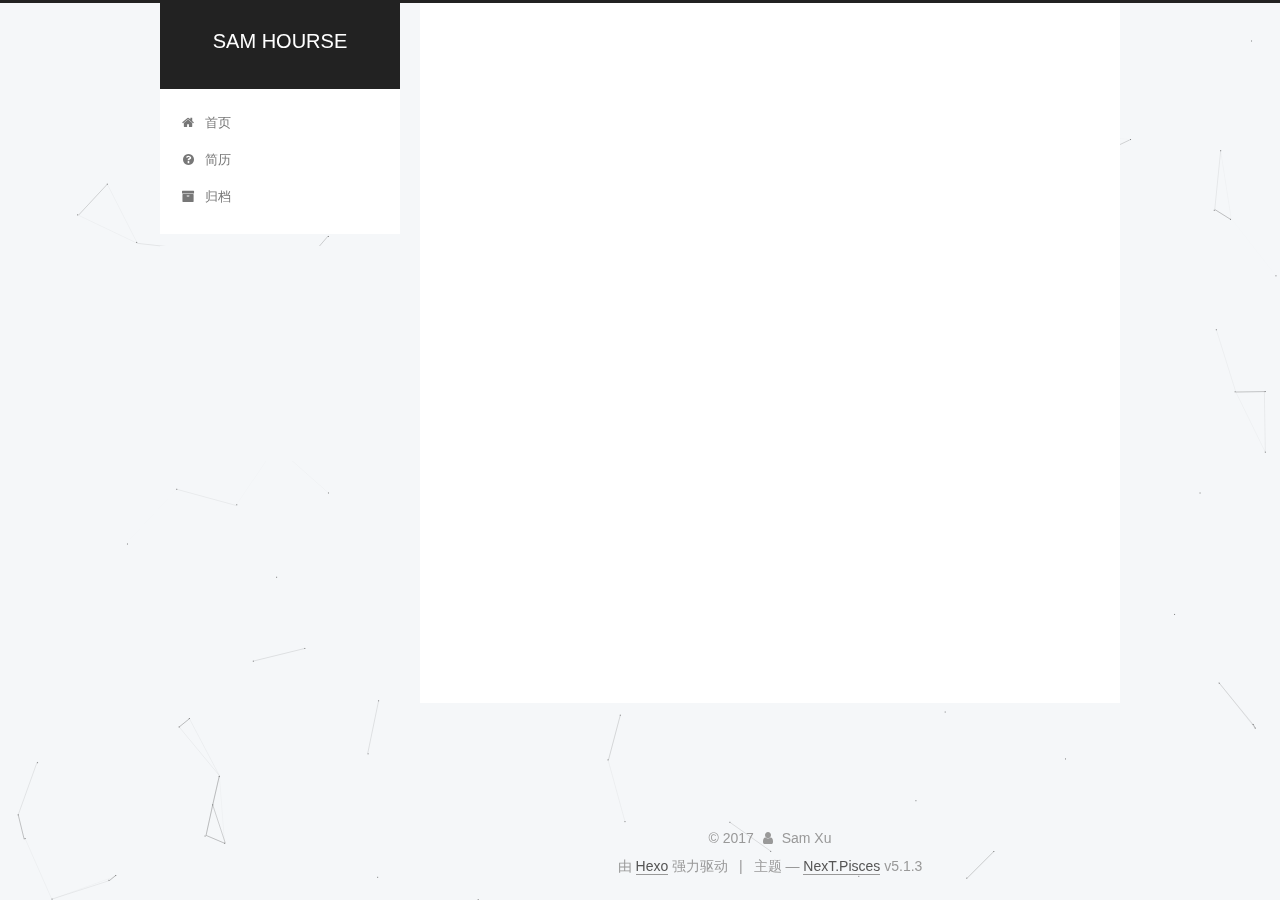
==== commit 83b1b63d: "fix:测试文档" ====
--- a/archives/2017/12/index.html
+++ b/archives/2017/12/index.html
@@ -2,44 +2,44 @@
 
 
 
-  
+
 
 
 <html class="theme-next pisces use-motion" lang="zh-Hans">
 <head>
-  <meta charset="UTF-8"/>
-<meta http-equiv="X-UA-Compatible" content="IE=edge" />
-<meta name="viewport" content="width=device-width, initial-scale=1, maximum-scale=1"/>
-<meta name="theme-color" content="#222">
-
-
-
-
-
-
-
-
-
-<meta http-equiv="Cache-Control" content="no-transform" />
-<meta http-equiv="Cache-Control" content="no-siteapp" />
-
-
-
-
-
-
-
-
-
-
-
-
-
-
-
-
-  
-  
+  <meta charset="UTF-8" />
+  <meta http-equiv="X-UA-Compatible" content="IE=edge" />
+  <meta name="viewport" content="width=device-width, initial-scale=1, maximum-scale=1" />
+  <meta name="theme-color" content="#222">
+
+
+
+
+
+
+
+
+
+  <meta http-equiv="Cache-Control" content="no-transform" />
+  <meta http-equiv="Cache-Control" content="no-siteapp" />
+
+
+
+
+
+
+
+
+
+
+
+
+
+
+
+
+
+
   <link href="/lib/fancybox/source/jquery.fancybox.css?v=2.1.5" rel="stylesheet" type="text/css" />
 
 
@@ -48,9 +48,9 @@
 
 
 
-<link href="/lib/font-awesome/css/font-awesome.min.css?v=4.6.2" rel="stylesheet" type="text/css" />
-
-<link href="/css/main.css?v=5.1.3" rel="stylesheet" type="text/css" />
+  <link href="/lib/font-awesome/css/font-awesome.min.css?v=4.6.2" rel="stylesheet" type="text/css" />
+
+  <link href="/css/main.css?v=5.1.3" rel="stylesheet" type="text/css" />
 
 
   <link rel="apple-touch-icon" sizes="180x180" href="/images/apple-touch-icon-next.png?v=5.1.3">
@@ -79,50 +79,50 @@
 
 
 
-<meta property="og:type" content="website">
-<meta property="og:title" content="SAM HOURSE">
-<meta property="og:url" content="http://yoursite.com/archives/2017/12/index.html">
-<meta property="og:site_name" content="SAM HOURSE">
-<meta property="og:locale" content="zh-Hans">
-<meta name="twitter:card" content="summary">
-<meta name="twitter:title" content="SAM HOURSE">
-
-
-
-<script type="text/javascript" id="hexo.configurations">
-  var NexT = window.NexT || {};
-  var CONFIG = {
-    root: '/',
-    scheme: 'Pisces',
-    version: '5.1.3',
-    sidebar: {"position":"left","display":"post","offset":12,"b2t":false,"scrollpercent":false,"onmobile":false},
-    fancybox: true,
-    tabs: true,
-    motion: {"enable":true,"async":false,"transition":{"post_block":"fadeIn","post_header":"slideDownIn","post_body":"slideDownIn","coll_header":"slideLeftIn","sidebar":"slideUpIn"}},
-    duoshuo: {
-      userId: '0',
-      author: '博主'
-    },
-    algolia: {
-      applicationID: '',
-      apiKey: '',
-      indexName: '',
-      hits: {"per_page":10},
-      labels: {"input_placeholder":"Search for Posts","hits_empty":"We didn't find any results for the search: ${query}","hits_stats":"${hits} results found in ${time} ms"}
-    }
-  };
-</script>
-
-
-
-  <link rel="canonical" href="http://yoursite.com/archives/2017/12/"/>
+  <meta property="og:type" content="website">
+  <meta property="og:title" content="SAM HOURSE">
+  <meta property="og:url" content="http://yoursite.com/archives/2017/12/index.html">
+  <meta property="og:site_name" content="SAM HOURSE">
+  <meta property="og:locale" content="zh-Hans">
+  <meta name="twitter:card" content="summary">
+  <meta name="twitter:title" content="SAM HOURSE">
+
+
+
+  <script type="text/javascript" id="hexo.configurations">
+    var NexT = window.NexT || {};
+    var CONFIG = {
+      root: '/',
+      scheme: 'Pisces',
+      version: '5.1.3',
+      sidebar: { "position": "left", "display": "post", "offset": 12, "b2t": false, "scrollpercent": false, "onmobile": false },
+      fancybox: true,
+      tabs: true,
+      motion: { "enable": true, "async": false, "transition": { "post_block": "fadeIn", "post_header": "slideDownIn", "post_body": "slideDownIn", "coll_header": "slideLeftIn", "sidebar": "slideUpIn" } },
+      duoshuo: {
+        userId: '0',
+        author: '博主'
+      },
+      algolia: {
+        applicationID: '',
+        apiKey: '',
+        indexName: '',
+        hits: { "per_page": 10 },
+        labels: { "input_placeholder": "Search for Posts", "hits_empty": "We didn't find any results for the search: ${query}", "hits_stats": "${hits} results found in ${time} ms" }
+      }
+    };
+  </script>
+
+
+
+  <link rel="canonical" href="http://yoursite.com/archives/2017/12/" />
 
 
 
 
 
   <title>归档 | SAM HOURSE</title>
-  
+
 
 
 
@@ -135,418 +135,417 @@
 
 <body itemscope itemtype="http://schema.org/WebPage" lang="zh-Hans">
 
-  
-  
-    
-  
+
+
+
+
 
   <div class="container sidebar-position-left page-archive">
     <div class="headband"></div>
 
     <header id="header" class="header" itemscope itemtype="http://schema.org/WPHeader">
-      <div class="header-inner"><div class="site-brand-wrapper">
-  <div class="site-meta ">
-    
-
-    <div class="custom-logo-site-title">
-      <a href="/"  class="brand" rel="start">
-        <span class="logo-line-before"><i></i></span>
-        <span class="site-title">SAM HOURSE</span>
-        <span class="logo-line-after"><i></i></span>
-      </a>
-    </div>
-      
-        <p class="site-subtitle"></p>
-      
-  </div>
-
-  <div class="site-nav-toggle">
-    <button>
-      <span class="btn-bar"></span>
-      <span class="btn-bar"></span>
-      <span class="btn-bar"></span>
-    </button>
-  </div>
-</div>
-
-<nav class="site-nav">
-  
-
-  
-    <ul id="menu" class="menu">
-      
-        
-        <li class="menu-item menu-item-home">
-          <a href="/" rel="section">
-            
-              <i class="menu-item-icon fa fa-fw fa-home"></i> <br />
-            
-            首页
-          </a>
-        </li>
-      
-        
-        <li class="menu-item menu-item-简历">
-          <a href="https://xutaogit.github.io/resume/" rel="section">
-            
-              <i class="menu-item-icon fa fa-fw fa-question-circle"></i> <br />
-            
-            简历
-          </a>
-        </li>
-      
-        
-        <li class="menu-item menu-item-archives">
-          <a href="/archives/" rel="section">
-            
-              <i class="menu-item-icon fa fa-fw fa-archive"></i> <br />
-            
-            归档
-          </a>
-        </li>
-      
-
-      
-    </ul>
-  
-
-  
-</nav>
-
-
-
- </div>
+      <div class="header-inner">
+        <div class="site-brand-wrapper">
+          <div class="site-meta ">
+
+
+            <div class="custom-logo-site-title">
+              <a href="/" class="brand" rel="start">
+                <span class="logo-line-before"><i></i></span>
+                <span class="site-title">SAM HOURSE</span>
+                <span class="logo-line-after"><i></i></span>
+              </a>
+            </div>
+
+            <p class="site-subtitle"></p>
+
+          </div>
+
+          <div class="site-nav-toggle">
+            <button>
+              <span class="btn-bar"></span>
+              <span class="btn-bar"></span>
+              <span class="btn-bar"></span>
+            </button>
+          </div>
+        </div>
+
+        <nav class="site-nav">
+
+
+
+          <ul id="menu" class="menu">
+
+
+            <li class="menu-item menu-item-home">
+              <a href="/" rel="section">
+
+                <i class="menu-item-icon fa fa-fw fa-home"></i> <br />
+
+                首页
+              </a>
+            </li>
+
+
+            <li class="menu-item menu-item-简历">
+              <a href="https://xutaogit.github.io/resume/" rel="section">
+
+                <i class="menu-item-icon fa fa-fw fa-question-circle"></i> <br />
+
+                简历
+              </a>
+            </li>
+
+
+            <li class="menu-item menu-item-archives">
+              <a href="/archives/" rel="section">
+
+                <i class="menu-item-icon fa fa-fw fa-archive"></i> <br />
+
+                归档
+              </a>
+            </li>
+
+
+
+          </ul>
+
+
+
+        </nav>
+
+
+
+      </div>
     </header>
 
     <main id="main" class="main">
       <div class="main-inner">
         <div class="content-wrap">
           <div id="content" class="content">
-            
-
-  
-  
-  
-  <div class="post-block archive">
-    <div id="posts" class="posts-collapse">
-      <span class="archive-move-on"></span>
-
-      <span class="archive-page-counter">
-        
-        
-        
-          
-        
-        嗯..! 目前共计 2 篇日志。 继续努力。
-      </span>
-
-      
-
-        
-        
-        
-
-        
-          
-          <div class="collection-title">
-            <h1 class="archive-year" id="archive-year-2017">2017</h1>
+
+
+
+
+
+            <div class="post-block archive">
+              <div id="posts" class="posts-collapse">
+                <span class="archive-move-on"></span>
+
+                <span class="archive-page-counter">
+
+
+
+
+
+                  嗯..! 目前共计 2 篇日志。 继续努力。
+                </span>
+
+
+
+
+
+
+
+
+
+                <div class="collection-title">
+                  <h1 class="archive-year" id="archive-year-2017">2017</h1>
+                </div>
+
+
+
+
+
+                <article class="post post-type-normal" itemscope itemtype="http://schema.org/Article">
+                  <header class="post-header">
+
+                    <h2 class="post-title">
+
+                      <a class="post-title-link" href="/2017/12/03/FirstNight/" itemprop="url">
+
+                        <span itemprop="name">未命名</span>
+
+                      </a>
+
+                    </h2>
+
+                    <div class="post-meta">
+                      <time class="post-time" itemprop="dateCreated" datetime="2017-12-03T13:59:06+08:00"
+                        content="2017-12-03">
+                        12-03
+                      </time>
+                    </div>
+
+                  </header>
+                </article>
+
+
+
+
+
+
+
+
+
+
+
+
+
+
+                <article class="post post-type-normal" itemscope itemtype="http://schema.org/Article">
+                  <header class="post-header">
+
+                    <h2 class="post-title">
+
+                      <a class="post-title-link" href="/2017/12/03/hello-world/" itemprop="url">
+
+                        <span itemprop="name">Hello World</span>
+
+                      </a>
+
+                    </h2>
+
+                    <div class="post-meta">
+                      <time class="post-time" itemprop="dateCreated" datetime="2017-12-03T13:05:20+08:00"
+                        content="2017-12-03">
+                        12-03
+                      </time>
+                    </div>
+
+                  </header>
+                </article>
+
+
+
+
+
+              </div>
+            </div>
+
+
+
+
+
+
+
+
           </div>
-        
-        
-
-        
-
-  <article class="post post-type-normal" itemscope itemtype="http://schema.org/Article">
-    <header class="post-header">
-
-      <h2 class="post-title">
-        
-            <a class="post-title-link" href="/2017/12/03/FirstNight/" itemprop="url">
-              
-                <span itemprop="name">未命名</span>
-              
-            </a>
-        
-      </h2>
-
-      <div class="post-meta">
-        <time class="post-time" itemprop="dateCreated"
-              datetime="2017-12-03T13:59:06+08:00"
-              content="2017-12-03" >
-          12-03
-        </time>
-      </div>
-
-    </header>
-  </article>
-
-
-
-      
-
-        
-        
-        
-
-        
-        
-
-        
-
-  <article class="post post-type-normal" itemscope itemtype="http://schema.org/Article">
-    <header class="post-header">
-
-      <h2 class="post-title">
-        
-            <a class="post-title-link" href="/2017/12/03/hello-world/" itemprop="url">
-              
-                <span itemprop="name">Hello World</span>
-              
-            </a>
-        
-      </h2>
-
-      <div class="post-meta">
-        <time class="post-time" itemprop="dateCreated"
-              datetime="2017-12-03T13:05:20+08:00"
-              content="2017-12-03" >
-          12-03
-        </time>
-      </div>
-
-    </header>
-  </article>
-
-
-
-      
-
-    </div>
-  </div>
-  
-  
-  
-
-  
-
-
-
+
+
+
+
+
+        </div>
+
+
+
+        <div class="sidebar-toggle">
+          <div class="sidebar-toggle-line-wrap">
+            <span class="sidebar-toggle-line sidebar-toggle-line-first"></span>
+            <span class="sidebar-toggle-line sidebar-toggle-line-middle"></span>
+            <span class="sidebar-toggle-line sidebar-toggle-line-last"></span>
           </div>
-          
-
-
-          
-
         </div>
-        
-          
-  
-  <div class="sidebar-toggle">
-    <div class="sidebar-toggle-line-wrap">
-      <span class="sidebar-toggle-line sidebar-toggle-line-first"></span>
-      <span class="sidebar-toggle-line sidebar-toggle-line-middle"></span>
-      <span class="sidebar-toggle-line sidebar-toggle-line-last"></span>
-    </div>
-  </div>
-
-  <aside id="sidebar" class="sidebar">
-    
-    <div class="sidebar-inner">
-
-      
-
-      
-
-      <section class="site-overview-wrap sidebar-panel sidebar-panel-active">
-        <div class="site-overview">
-          <div class="site-author motion-element" itemprop="author" itemscope itemtype="http://schema.org/Person">
-            
-              <img class="site-author-image" itemprop="image"
-                src="https://avatars2.githubusercontent.com/u/6788979?s=460&v=4"
-                alt="Sam Xu" />
-            
-              <p class="site-author-name" itemprop="name">Sam Xu</p>
-              <p class="site-description motion-element" itemprop="description"></p>
+
+        <aside id="sidebar" class="sidebar">
+
+          <div class="sidebar-inner">
+
+
+
+
+
+            <section class="site-overview-wrap sidebar-panel sidebar-panel-active">
+              <div class="site-overview">
+                <div class="site-author motion-element" itemprop="author" itemscope itemtype="http://schema.org/Person">
+
+                  <img class="site-author-image" itemprop="image"
+                    src="https://avatars2.githubusercontent.com/u/6788979?s=460&v=4" alt="Sam Xu" />
+
+                  <p class="site-author-name" itemprop="name">Sam Xu</p>
+                  <p class="site-description motion-element" itemprop="description"></p>
+                </div>
+
+                <nav class="site-state motion-element">
+
+
+                  <div class="site-state-item site-state-posts">
+
+                    <a href="/archives/">
+
+                      <span class="site-state-item-count">2</span>
+                      <span class="site-state-item-name">日志</span>
+                    </a>
+                  </div>
+
+
+
+
+
+
+                </nav>
+
+
+
+                <div class="links-of-author motion-element">
+
+
+                  <span class="links-of-author-item">
+                    <a href="https://www.zhihu.com/people/samxt/activities" target="_blank" title="zhihu">
+
+                      <i class="fa fa-fw fa-globe"></i>zhihu</a>
+                  </span>
+
+                  <span class="links-of-author-item">
+                    <a href="https://github.com/xutaogit" target="_blank" title="GitHub">
+
+                      <i class="fa fa-fw fa-github"></i>GitHub</a>
+                  </span>
+
+
+                </div>
+
+
+
+
+
+
+
+
+
+              </div>
+            </section>
+
+
+
+
+
           </div>
-
-          <nav class="site-state motion-element">
-
-            
-              <div class="site-state-item site-state-posts">
-              
-                <a href="/archives/">
-              
-                  <span class="site-state-item-count">2</span>
-                  <span class="site-state-item-name">日志</span>
-                </a>
-              </div>
-            
-
-            
-
-            
-
-          </nav>
-
-          
-
-          <div class="links-of-author motion-element">
-            
-              
-                <span class="links-of-author-item">
-                  <a href="https://www.zhihu.com/people/samxt/activities" target="_blank" title="zhihu">
-                    
-                      <i class="fa fa-fw fa-globe"></i>zhihu</a>
-                </span>
-              
-                <span class="links-of-author-item">
-                  <a href="https://github.com/xutaogit" target="_blank" title="GitHub">
-                    
-                      <i class="fa fa-fw fa-github"></i>GitHub</a>
-                </span>
-              
-            
-          </div>
-
-          
-          
-
-          
-          
-
-          
-
-        </div>
-      </section>
-
-      
-
-      
-
-    </div>
-  </aside>
-
-
-        
+        </aside>
+
+
+
       </div>
     </main>
 
     <footer id="footer" class="footer">
       <div class="footer-inner">
         <div class="copyright">&copy; <span itemprop="copyrightYear">2017</span>
-  <span class="with-love">
-    <i class="fa fa-user"></i>
-  </span>
-  <span class="author" itemprop="copyrightHolder">Sam Xu</span>
-
-  
-</div>
-
-
-  <div class="powered-by">由 <a class="theme-link" target="_blank" href="https://hexo.io">Hexo</a> 强力驱动</div>
-
-
-
-  <span class="post-meta-divider">|</span>
-
-
-
-  <div class="theme-info">主题 &mdash; <a class="theme-link" target="_blank" href="https://github.com/iissnan/hexo-theme-next">NexT.Pisces</a> v5.1.3</div>
-
-
-
-
-        
-
-
-
-
-
-
-
-        
+          <span class="with-love">
+            <i class="fa fa-user"></i>
+          </span>
+          <span class="author" itemprop="copyrightHolder">Sam Xu</span>
+
+
+        </div>
+
+
+        <div class="powered-by">由 <a class="theme-link" target="_blank" href="https://hexo.io">Hexo</a> 强力驱动</div>
+
+
+
+        <span class="post-meta-divider">|</span>
+
+
+
+        <div class="theme-info">主题 &mdash; <a class="theme-link" target="_blank"
+            href="https://github.com/iissnan/hexo-theme-next">NexT.Pisces</a> v5.1.3</div>
+
+
+
+
+
+
+
+
+
+
+
+
+
       </div>
     </footer>
 
-    
-      <div class="back-to-top">
-        <i class="fa fa-arrow-up"></i>
-        
-      </div>
-    
-
-    
+
+    <div class="back-to-top">
+      <i class="fa fa-arrow-up"></i>
+
+    </div>
+
+
+
 
   </div>
 
-  
-
-<script type="text/javascript">
-  if (Object.prototype.toString.call(window.Promise) !== '[object Function]') {
-    window.Promise = null;
-  }
-</script>
-
-
-
-
-
-
-
-
-
-  
-
-
-  
-
-
-
-
-
-
-
-
-
-
-
-  
-  
-    <script type="text/javascript" src="/lib/jquery/index.js?v=2.1.3"></script>
-  
-
-  
-  
-    <script type="text/javascript" src="/lib/fastclick/lib/fastclick.min.js?v=1.0.6"></script>
-  
-
-  
-  
-    <script type="text/javascript" src="/lib/jquery_lazyload/jquery.lazyload.js?v=1.9.7"></script>
-  
-
-  
-  
-    <script type="text/javascript" src="/lib/velocity/velocity.min.js?v=1.2.1"></script>
-  
-
-  
-  
-    <script type="text/javascript" src="/lib/velocity/velocity.ui.min.js?v=1.2.1"></script>
-  
-
-  
-  
-    <script type="text/javascript" src="/lib/fancybox/source/jquery.fancybox.pack.js?v=2.1.5"></script>
-  
-
-  
-  
-    <script type="text/javascript" src="/lib/canvas-nest/canvas-nest.min.js"></script>
-  
-
-
-  
+
+
+  <script type="text/javascript">
+    if (Object.prototype.toString.call(window.Promise) !== '[object Function]') {
+      window.Promise = null;
+    }
+  </script>
+
+
+
+
+
+
+
+
+
+
+
+
+
+
+
+
+
+
+
+
+
+
+
+
+
+
+  <script type="text/javascript" src="/lib/jquery/index.js?v=2.1.3"></script>
+
+
+
+
+  <script type="text/javascript" src="/lib/fastclick/lib/fastclick.min.js?v=1.0.6"></script>
+
+
+
+
+  <script type="text/javascript" src="/lib/jquery_lazyload/jquery.lazyload.js?v=1.9.7"></script>
+
+
+
+
+  <script type="text/javascript" src="/lib/velocity/velocity.min.js?v=1.2.1"></script>
+
+
+
+
+  <script type="text/javascript" src="/lib/velocity/velocity.ui.min.js?v=1.2.1"></script>
+
+
+
+
+  <script type="text/javascript" src="/lib/fancybox/source/jquery.fancybox.pack.js?v=2.1.5"></script>
+
+
+
+
+  <script type="text/javascript" src="/lib/canvas-nest/canvas-nest.min.js"></script>
+
+
+
+
 
 
   <script type="text/javascript" src="/js/src/utils.js?v=5.1.3"></script>
@@ -555,8 +554,8 @@
 
 
 
-  
-  
+
+
 
 
   <script type="text/javascript" src="/js/src/affix.js?v=5.1.3"></script>
@@ -565,68 +564,68 @@
 
 
 
-  
-
-  
+
+
+
 
 
   <script type="text/javascript" src="/js/src/bootstrap.js?v=5.1.3"></script>
 
 
 
-  
-
-
-  
-
-
-
-
-	
-
-
-
-
-
-  
-
-
-
-
-
-  
-
-
-
-
-
-
-
-
-
-
-
-
-  
-
-
-
-
-
-  
-
-  
-
-  
-
-  
-  
-
-  
-
-  
-
-  
+
+
+
+
+
+
+
+
+
+
+
+
+
+
+
+
+
+
+
+
+
+
+
+
+
+
+
+
+
+
+
+
+
+
+
+
+
+
+
+
+
+
+
+
+
+
+
+
+
+
+
+
+
 
 </body>
 </html>
